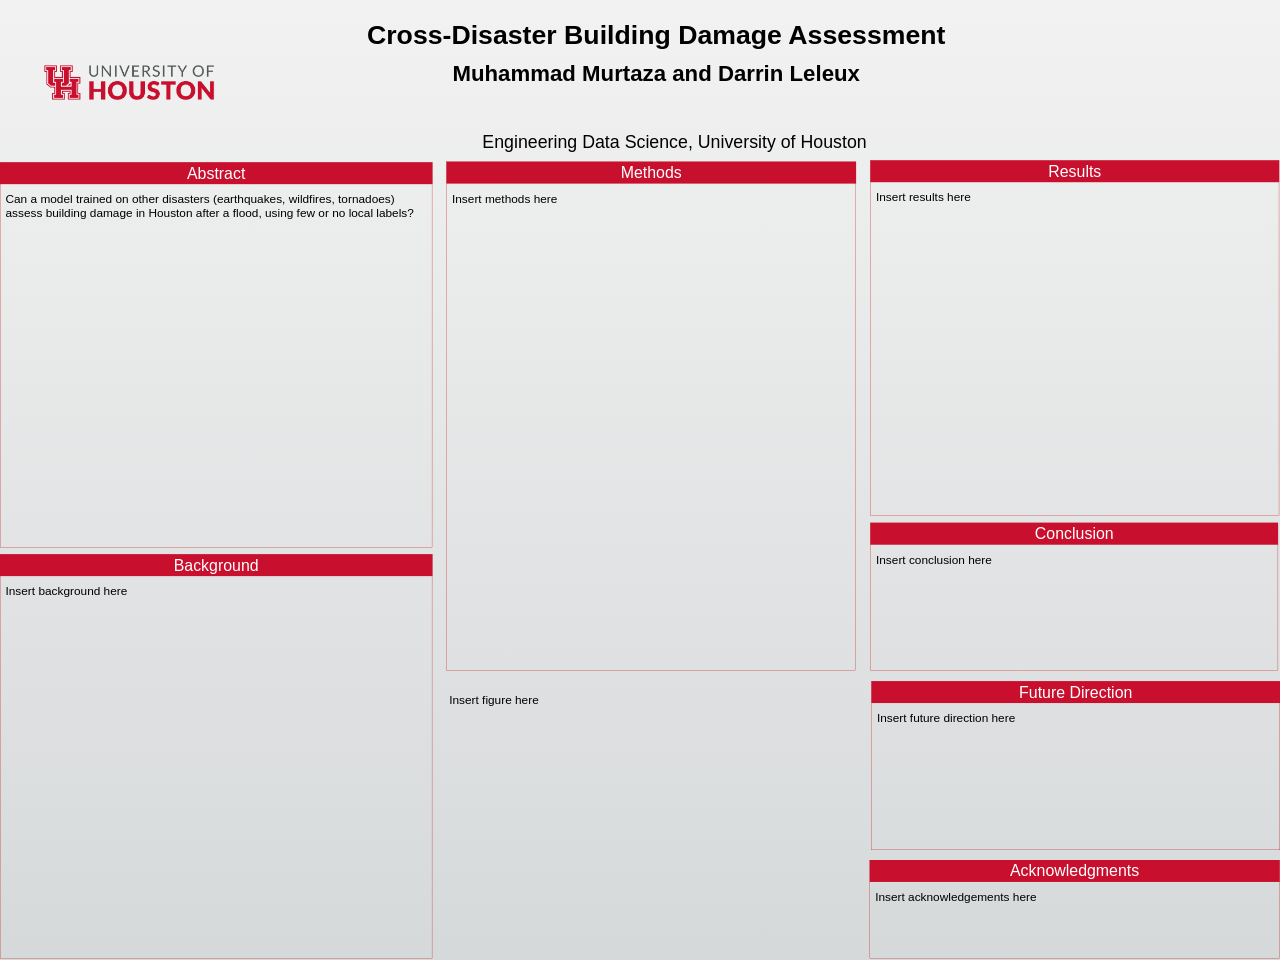
==== docs/poster/index.html @ 139689fc "Reorganize into poster/slides Quarto projects with shared assets - poster/: project edits (title, au" ====
<!DOCTYPE html>
<html xmlns="http://www.w3.org/1999/xhtml" lang="en" xml:lang="en"><head>

<meta charset="utf-8">
<meta name="generator" content="quarto-1.10.18">

<meta name="viewport" content="width=device-width, initial-scale=1.0, user-scalable=yes">


<title>Cross-Disaster Building Damage Assessment (Poster)</title>
<style>

span.smallcaps{font-variant: small-caps;}
div.columns{display: flex; gap: 1.5em;}
div.column{flex: auto;}
@media screen {
div.columns{gap: min(4vw, 1.5em);}
div.column{overflow-x: auto;}
}
div.hanging-indent{margin-left: 1.5em; text-indent: -1.5em;}
ul.task-list{list-style: none;}
ul.task-list li input[type="checkbox"] {
width: 0.8em;
margin: 0 0.8em 0.2em -1em;  vertical-align: middle;
}
</style>


<script>/*!
 * clipboard.js v2.0.11
 * https://clipboardjs.com/
 *
 * Licensed MIT © Zeno Rocha
 */
!function(t,e){"object"==typeof exports&&"object"==typeof module?module.exports=e():"function"==typeof define&&define.amd?define([],e):"object"==typeof exports?exports.ClipboardJS=e():t.ClipboardJS=e()}(this,function(){return n={686:function(t,e,n){"use strict";n.d(e,{default:function(){return b}});var e=n(279),i=n.n(e),e=n(370),u=n.n(e),e=n(817),r=n.n(e);function c(t){try{return document.execCommand(t)}catch(t){return}}var a=function(t){t=r()(t);return c("cut"),t};function o(t,e){var n,o,t=(n=t,o="rtl"===document.documentElement.getAttribute("dir"),(t=document.createElement("textarea")).style.fontSize="12pt",t.style.border="0",t.style.padding="0",t.style.margin="0",t.style.position="absolute",t.style[o?"right":"left"]="-9999px",o=window.pageYOffset||document.documentElement.scrollTop,t.style.top="".concat(o,"px"),t.setAttribute("readonly",""),t.value=n,t);return e.container.appendChild(t),e=r()(t),c("copy"),t.remove(),e}var f=function(t){var e=1<arguments.length&&void 0!==arguments[1]?arguments[1]:{container:document.body},n="";return"string"==typeof t?n=o(t,e):t instanceof HTMLInputElement&&!["text","search","url","tel","password"].includes(null==t?void 0:t.type)?n=o(t.value,e):(n=r()(t),c("copy")),n};function l(t){return(l="function"==typeof Symbol&&"symbol"==typeof Symbol.iterator?function(t){return typeof t}:function(t){return t&&"function"==typeof Symbol&&t.constructor===Symbol&&t!==Symbol.prototype?"symbol":typeof t})(t)}var s=function(){var t=0<arguments.length&&void 0!==arguments[0]?arguments[0]:{},e=t.action,n=void 0===e?"copy":e,o=t.container,e=t.target,t=t.text;if("copy"!==n&&"cut"!==n)throw new Error('Invalid "action" value, use either "copy" or "cut"');if(void 0!==e){if(!e||"object"!==l(e)||1!==e.nodeType)throw new Error('Invalid "target" value, use a valid Element');if("copy"===n&&e.hasAttribute("disabled"))throw new Error('Invalid "target" attribute. Please use "readonly" instead of "disabled" attribute');if("cut"===n&&(e.hasAttribute("readonly")||e.hasAttribute("disabled")))throw new Error('Invalid "target" attribute. You can\'t cut text from elements with "readonly" or "disabled" attributes')}return t?f(t,{container:o}):e?"cut"===n?a(e):f(e,{container:o}):void 0};function p(t){return(p="function"==typeof Symbol&&"symbol"==typeof Symbol.iterator?function(t){return typeof t}:function(t){return t&&"function"==typeof Symbol&&t.constructor===Symbol&&t!==Symbol.prototype?"symbol":typeof t})(t)}function d(t,e){for(var n=0;n<e.length;n++){var o=e[n];o.enumerable=o.enumerable||!1,o.configurable=!0,"value"in o&&(o.writable=!0),Object.defineProperty(t,o.key,o)}}function y(t,e){return(y=Object.setPrototypeOf||function(t,e){return t.__proto__=e,t})(t,e)}function h(n){var o=function(){if("undefined"==typeof Reflect||!Reflect.construct)return!1;if(Reflect.construct.sham)return!1;if("function"==typeof Proxy)return!0;try{return Date.prototype.toString.call(Reflect.construct(Date,[],function(){})),!0}catch(t){return!1}}();return function(){var t,e=v(n);return t=o?(t=v(this).constructor,Reflect.construct(e,arguments,t)):e.apply(this,arguments),e=this,!(t=t)||"object"!==p(t)&&"function"!=typeof t?function(t){if(void 0!==t)return t;throw new ReferenceError("this hasn't been initialised - super() hasn't been called")}(e):t}}function v(t){return(v=Object.setPrototypeOf?Object.getPrototypeOf:function(t){return t.__proto__||Object.getPrototypeOf(t)})(t)}function m(t,e){t="data-clipboard-".concat(t);if(e.hasAttribute(t))return e.getAttribute(t)}var b=function(){!function(t,e){if("function"!=typeof e&&null!==e)throw new TypeError("Super expression must either be null or a function");t.prototype=Object.create(e&&e.prototype,{constructor:{value:t,writable:!0,configurable:!0}}),e&&y(t,e)}(r,i());var t,e,n,o=h(r);function r(t,e){var n;return function(t){if(!(t instanceof r))throw new TypeError("Cannot call a class as a function")}(this),(n=o.call(this)).resolveOptions(e),n.listenClick(t),n}return t=r,n=[{key:"copy",value:function(t){var e=1<arguments.length&&void 0!==arguments[1]?arguments[1]:{container:document.body};return f(t,e)}},{key:"cut",value:function(t){return a(t)}},{key:"isSupported",value:function(){var t=0<arguments.length&&void 0!==arguments[0]?arguments[0]:["copy","cut"],t="string"==typeof t?[t]:t,e=!!document.queryCommandSupported;return t.forEach(function(t){e=e&&!!document.queryCommandSupported(t)}),e}}],(e=[{key:"resolveOptions",value:function(){var t=0<arguments.length&&void 0!==arguments[0]?arguments[0]:{};this.action="function"==typeof t.action?t.action:this.defaultAction,this.target="function"==typeof t.target?t.target:this.defaultTarget,this.text="function"==typeof t.text?t.text:this.defaultText,this.container="object"===p(t.container)?t.container:document.body}},{key:"listenClick",value:function(t){var e=this;this.listener=u()(t,"click",function(t){return e.onClick(t)})}},{key:"onClick",value:function(t){var e=t.delegateTarget||t.currentTarget,n=this.action(e)||"copy",t=s({action:n,container:this.container,target:this.target(e),text:this.text(e)});this.emit(t?"success":"error",{action:n,text:t,trigger:e,clearSelection:function(){e&&e.focus(),window.getSelection().removeAllRanges()}})}},{key:"defaultAction",value:function(t){return m("action",t)}},{key:"defaultTarget",value:function(t){t=m("target",t);if(t)return document.querySelector(t)}},{key:"defaultText",value:function(t){return m("text",t)}},{key:"destroy",value:function(){this.listener.destroy()}}])&&d(t.prototype,e),n&&d(t,n),r}()},828:function(t){var e;"undefined"==typeof Element||Element.prototype.matches||((e=Element.prototype).matches=e.matchesSelector||e.mozMatchesSelector||e.msMatchesSelector||e.oMatchesSelector||e.webkitMatchesSelector),t.exports=function(t,e){for(;t&&9!==t.nodeType;){if("function"==typeof t.matches&&t.matches(e))return t;t=t.parentNode}}},438:function(t,e,n){var u=n(828);function i(t,e,n,o,r){var i=function(e,n,t,o){return function(t){t.delegateTarget=u(t.target,n),t.delegateTarget&&o.call(e,t)}}.apply(this,arguments);return t.addEventListener(n,i,r),{destroy:function(){t.removeEventListener(n,i,r)}}}t.exports=function(t,e,n,o,r){return"function"==typeof t.addEventListener?i.apply(null,arguments):"function"==typeof n?i.bind(null,document).apply(null,arguments):("string"==typeof t&&(t=document.querySelectorAll(t)),Array.prototype.map.call(t,function(t){return i(t,e,n,o,r)}))}},879:function(t,n){n.node=function(t){return void 0!==t&&t instanceof HTMLElement&&1===t.nodeType},n.nodeList=function(t){var e=Object.prototype.toString.call(t);return void 0!==t&&("[object NodeList]"===e||"[object HTMLCollection]"===e)&&"length"in t&&(0===t.length||n.node(t[0]))},n.string=function(t){return"string"==typeof t||t instanceof String},n.fn=function(t){return"[object Function]"===Object.prototype.toString.call(t)}},370:function(t,e,n){var f=n(879),l=n(438);t.exports=function(t,e,n){if(!t&&!e&&!n)throw new Error("Missing required arguments");if(!f.string(e))throw new TypeError("Second argument must be a String");if(!f.fn(n))throw new TypeError("Third argument must be a Function");if(f.node(t))return c=e,a=n,(u=t).addEventListener(c,a),{destroy:function(){u.removeEventListener(c,a)}};if(f.nodeList(t))return o=t,r=e,i=n,Array.prototype.forEach.call(o,function(t){t.addEventListener(r,i)}),{destroy:function(){Array.prototype.forEach.call(o,function(t){t.removeEventListener(r,i)})}};if(f.string(t))return t=t,e=e,n=n,l(document.body,t,e,n);throw new TypeError("First argument must be a String, HTMLElement, HTMLCollection, or NodeList");var o,r,i,u,c,a}},817:function(t){t.exports=function(t){var e,n="SELECT"===t.nodeName?(t.focus(),t.value):"INPUT"===t.nodeName||"TEXTAREA"===t.nodeName?((e=t.hasAttribute("readonly"))||t.setAttribute("readonly",""),t.select(),t.setSelectionRange(0,t.value.length),e||t.removeAttribute("readonly"),t.value):(t.hasAttribute("contenteditable")&&t.focus(),n=window.getSelection(),(e=document.createRange()).selectNodeContents(t),n.removeAllRanges(),n.addRange(e),n.toString());return n}},279:function(t){function e(){}e.prototype={on:function(t,e,n){var o=this.e||(this.e={});return(o[t]||(o[t]=[])).push({fn:e,ctx:n}),this},once:function(t,e,n){var o=this;function r(){o.off(t,r),e.apply(n,arguments)}return r._=e,this.on(t,r,n)},emit:function(t){for(var e=[].slice.call(arguments,1),n=((this.e||(this.e={}))[t]||[]).slice(),o=0,r=n.length;o<r;o++)n[o].fn.apply(n[o].ctx,e);return this},off:function(t,e){var n=this.e||(this.e={}),o=n[t],r=[];if(o&&e)for(var i=0,u=o.length;i<u;i++)o[i].fn!==e&&o[i].fn._!==e&&r.push(o[i]);return r.length?n[t]=r:delete n[t],this}},t.exports=e,t.exports.TinyEmitter=e}},r={},o.n=function(t){var e=t&&t.__esModule?function(){return t.default}:function(){return t};return o.d(e,{a:e}),e},o.d=function(t,e){for(var n in e)o.o(e,n)&&!o.o(t,n)&&Object.defineProperty(t,n,{enumerable:!0,get:e[n]})},o.o=function(t,e){return Object.prototype.hasOwnProperty.call(t,e)},o(686).default;function o(t){if(r[t])return r[t].exports;var e=r[t]={exports:{}};return n[t](e,e.exports,o),e.exports}var n,r});</script>
<script>(function (root, factory) {
  if (typeof define === "function" && define.amd) {
    define([], function () {
      return factory(root);
    });
  } else if (typeof exports === "object") {
    module.exports = factory(root);
  } else {
    root.Tabby = factory(root);
  }
})(
  typeof global !== "undefined"
    ? global
    : typeof window !== "undefined"
    ? window
    : this,
  function (window) {
    "use strict";

    //
    // Variables
    //

    var defaults = {
      idPrefix: "tabby-toggle_",
      default: "[data-tabby-default]",
    };

    //
    // Methods
    //

    /**
     * Merge two or more objects together.
     * @param   {Object}   objects  The objects to merge together
     * @returns {Object}            Merged values of defaults and options
     */
    var extend = function () {
      var merged = {};
      Array.prototype.forEach.call(arguments, function (obj) {
        for (var key in obj) {
          if (!obj.hasOwnProperty(key)) return;
          merged[key] = obj[key];
        }
      });
      return merged;
    };

    /**
     * Emit a custom event
     * @param  {String} type    The event type
     * @param  {Node}   tab     The tab to attach the event to
     * @param  {Node}   details Details about the event
     */
    var emitEvent = function (tab, details) {
      // Create a new event
      var event;
      if (typeof window.CustomEvent === "function") {
        event = new CustomEvent("tabby", {
          bubbles: true,
          cancelable: true,
          detail: details,
        });
      } else {
        event = document.createEvent("CustomEvent");
        event.initCustomEvent("tabby", true, true, details);
      }

      // Dispatch the event
      tab.dispatchEvent(event);
    };

    var focusHandler = function (event) {
      toggle(event.target);
    };

    var getKeyboardFocusableElements = function (element) {
      return [
        ...element.querySelectorAll(
          'a[href], button, input, textarea, select, details,[tabindex]:not([tabindex="-1"])'
        ),
      ].filter(
        (el) => !el.hasAttribute("disabled") && !el.getAttribute("aria-hidden")
      );
    };

    /**
     * Remove roles and attributes from a tab and its content
     * @param  {Node}   tab      The tab
     * @param  {Node}   content  The tab content
     * @param  {Object} settings User settings and options
     */
    var destroyTab = function (tab, content, settings) {
      // Remove the generated ID
      if (tab.id.slice(0, settings.idPrefix.length) === settings.idPrefix) {
        tab.id = "";
      }

      // remove event listener
      tab.removeEventListener("focus", focusHandler, true);

      // Remove roles
      tab.removeAttribute("role");
      tab.removeAttribute("aria-controls");
      tab.removeAttribute("aria-selected");
      tab.removeAttribute("tabindex");
      tab.closest("li").removeAttribute("role");
      content.removeAttribute("role");
      content.removeAttribute("aria-labelledby");
      content.removeAttribute("hidden");
    };

    /**
     * Add the required roles and attributes to a tab and its content
     * @param  {Node}   tab      The tab
     * @param  {Node}   content  The tab content
     * @param  {Object} settings User settings and options
     */
    var setupTab = function (tab, content, settings) {
      // Give tab an ID if it doesn't already have one
      if (!tab.id) {
        tab.id = settings.idPrefix + content.id;
      }

      // Add roles
      tab.setAttribute("role", "tab");
      tab.setAttribute("aria-controls", content.id);
      tab.closest("li").setAttribute("role", "presentation");
      content.setAttribute("role", "tabpanel");
      content.setAttribute("aria-labelledby", tab.id);

      // Add selected state
      if (tab.matches(settings.default)) {
        tab.setAttribute("aria-selected", "true");
      } else {
        tab.setAttribute("aria-selected", "false");
        content.setAttribute("hidden", "hidden");
      }

      // add focus event listender
      tab.addEventListener("focus", focusHandler);
    };

    /**
     * Hide a tab and its content
     * @param  {Node} newTab The new tab that's replacing it
     */
    var hide = function (newTab) {
      // Variables
      var tabGroup = newTab.closest('[role="tablist"]');
      if (!tabGroup) return {};
      var tab = tabGroup.querySelector('[role="tab"][aria-selected="true"]');
      if (!tab) return {};
      var content = document.querySelector(tab.hash);

      // Hide the tab
      tab.setAttribute("aria-selected", "false");

      // Hide the content
      if (!content) return { previousTab: tab };
      content.setAttribute("hidden", "hidden");

      // Return the hidden tab and content
      return {
        previousTab: tab,
        previousContent: content,
      };
    };

    /**
     * Show a tab and its content
     * @param  {Node} tab      The tab
     * @param  {Node} content  The tab content
     */
    var show = function (tab, content) {
      tab.setAttribute("aria-selected", "true");
      content.removeAttribute("hidden");
      tab.focus();
    };

    /**
     * Toggle a new tab
     * @param  {Node} tab The tab to show
     */
    var toggle = function (tab) {
      // Make sure there's a tab to toggle and it's not already active
      if (!tab || tab.getAttribute("aria-selected") == "true") return;

      // Variables
      var content = document.querySelector(tab.hash);
      if (!content) return;

      // Hide active tab and content
      var details = hide(tab);

      // Show new tab and content
      show(tab, content);

      // Add event details
      details.tab = tab;
      details.content = content;

      // Emit a custom event
      emitEvent(tab, details);
    };

    /**
     * Get all of the tabs in a tablist
     * @param  {Node}   tab  A tab from the list
     * @return {Object}      The tabs and the index of the currently active one
     */
    var getTabsMap = function (tab) {
      var tabGroup = tab.closest('[role="tablist"]');
      var tabs = tabGroup ? tabGroup.querySelectorAll('[role="tab"]') : null;
      if (!tabs) return;
      return {
        tabs: tabs,
        index: Array.prototype.indexOf.call(tabs, tab),
      };
    };

    /**
     * Switch the active tab based on keyboard activity
     * @param  {Node} tab The currently active tab
     * @param  {Key}  key The key that was pressed
     */
    var switchTabs = function (tab, key) {
      // Get a map of tabs
      var map = getTabsMap(tab);
      if (!map) return;
      var length = map.tabs.length - 1;
      var index;

      // Go to previous tab
      if (["ArrowUp", "ArrowLeft", "Up", "Left"].indexOf(key) > -1) {
        index = map.index < 1 ? length : map.index - 1;
      }

      // Go to next tab
      else if (["ArrowDown", "ArrowRight", "Down", "Right"].indexOf(key) > -1) {
        index = map.index === length ? 0 : map.index + 1;
      }

      // Go to home
      else if (key === "Home") {
        index = 0;
      }

      // Go to end
      else if (key === "End") {
        index = length;
      }

      // Toggle the tab
      toggle(map.tabs[index]);
    };

    /**
     * Create the Constructor object
     */
    var Constructor = function (selector, options) {
      //
      // Variables
      //

      var publicAPIs = {};
      var settings, tabWrapper;

      //
      // Methods
      //

      publicAPIs.destroy = function () {
        // Get all tabs
        var tabs = tabWrapper.querySelectorAll("a");

        // Add roles to tabs
        Array.prototype.forEach.call(tabs, function (tab) {
          // Get the tab content
          var content = document.querySelector(tab.hash);
          if (!content) return;

          // Setup the tab
          destroyTab(tab, content, settings);
        });

        // Remove role from wrapper
        tabWrapper.removeAttribute("role");

        // Remove event listeners
        document.documentElement.removeEventListener(
          "click",
          clickHandler,
          true
        );
        tabWrapper.removeEventListener("keydown", keyHandler, true);

        // Reset variables
        settings = null;
        tabWrapper = null;
      };

      /**
       * Setup the DOM with the proper attributes
       */
      publicAPIs.setup = function () {
        // Variables
        tabWrapper = document.querySelector(selector);
        if (!tabWrapper) return;
        var tabs = tabWrapper.querySelectorAll("a");

        // Add role to wrapper
        tabWrapper.setAttribute("role", "tablist");

        // Add roles to tabs. provide dynanmic tab indexes if we are within reveal
        var contentTabindexes =
          window.document.body.classList.contains("reveal-viewport");
        var nextTabindex = 1;
        Array.prototype.forEach.call(tabs, function (tab) {
          if (contentTabindexes) {
            tab.setAttribute("tabindex", "" + nextTabindex++);
          } else {
            tab.setAttribute("tabindex", "0");
          }

          // Get the tab content
          var content = document.querySelector(tab.hash);
          if (!content) return;

          // set tab indexes for content
          if (contentTabindexes) {
            getKeyboardFocusableElements(content).forEach(function (el) {
              el.setAttribute("tabindex", "" + nextTabindex++);
            });
          }

          // Setup the tab
          setupTab(tab, content, settings);
        });
      };

      /**
       * Toggle a tab based on an ID
       * @param  {String|Node} id The tab to toggle
       */
      publicAPIs.toggle = function (id) {
        // Get the tab
        var tab = id;
        if (typeof id === "string") {
          tab = document.querySelector(
            selector + ' [role="tab"][href*="' + id + '"]'
          );
        }

        // Toggle the tab
        toggle(tab);
      };

      /**
       * Handle click events
       */
      var clickHandler = function (event) {
        // Only run on toggles
        var tab = event.target.closest(selector + ' [role="tab"]');
        if (!tab) return;

        // Prevent link behavior
        event.preventDefault();

        // Toggle the tab
        toggle(tab);
      };

      /**
       * Handle keydown events
       */
      var keyHandler = function (event) {
        // Only run if a tab is in focus
        var tab = document.activeElement;
        if (!tab.matches(selector + ' [role="tab"]')) return;

        // Only run for specific keys
        if (["Home", "End"].indexOf(event.key) < 0) return;

        // Switch tabs
        switchTabs(tab, event.key);
      };

      /**
       * Initialize the instance
       */
      var init = function () {
        // Merge user options with defaults
        settings = extend(defaults, options || {});

        // Setup the DOM
        publicAPIs.setup();

        // Add event listeners
        document.documentElement.addEventListener("click", clickHandler, true);
        tabWrapper.addEventListener("keydown", keyHandler, true);
      };

      //
      // Initialize and return the Public APIs
      //

      init();
      return publicAPIs;
    };

    //
    // Return the Constructor
    //

    return Constructor;
  }
);
</script>
<script>/**
 * @popperjs/core v2.11.7 - MIT License
 */

!function(e,t){"object"==typeof exports&&"undefined"!=typeof module?t(exports):"function"==typeof define&&define.amd?define(["exports"],t):t((e="undefined"!=typeof globalThis?globalThis:e||self).Popper={})}(this,(function(e){"use strict";function t(e){if(null==e)return window;if("[object Window]"!==e.toString()){var t=e.ownerDocument;return t&&t.defaultView||window}return e}function n(e){return e instanceof t(e).Element||e instanceof Element}function r(e){return e instanceof t(e).HTMLElement||e instanceof HTMLElement}function o(e){return"undefined"!=typeof ShadowRoot&&(e instanceof t(e).ShadowRoot||e instanceof ShadowRoot)}var i=Math.max,a=Math.min,s=Math.round;function f(){var e=navigator.userAgentData;return null!=e&&e.brands&&Array.isArray(e.brands)?e.brands.map((function(e){return e.brand+"/"+e.version})).join(" "):navigator.userAgent}function c(){return!/^((?!chrome|android).)*safari/i.test(f())}function p(e,o,i){void 0===o&&(o=!1),void 0===i&&(i=!1);var a=e.getBoundingClientRect(),f=1,p=1;o&&r(e)&&(f=e.offsetWidth>0&&s(a.width)/e.offsetWidth||1,p=e.offsetHeight>0&&s(a.height)/e.offsetHeight||1);var u=(n(e)?t(e):window).visualViewport,l=!c()&&i,d=(a.left+(l&&u?u.offsetLeft:0))/f,h=(a.top+(l&&u?u.offsetTop:0))/p,m=a.width/f,v=a.height/p;return{width:m,height:v,top:h,right:d+m,bottom:h+v,left:d,x:d,y:h}}function u(e){var n=t(e);return{scrollLeft:n.pageXOffset,scrollTop:n.pageYOffset}}function l(e){return e?(e.nodeName||"").toLowerCase():null}function d(e){return((n(e)?e.ownerDocument:e.document)||window.document).documentElement}function h(e){return p(d(e)).left+u(e).scrollLeft}function m(e){return t(e).getComputedStyle(e)}function v(e){var t=m(e),n=t.overflow,r=t.overflowX,o=t.overflowY;return/auto|scroll|overlay|hidden/.test(n+o+r)}function y(e,n,o){void 0===o&&(o=!1);var i,a,f=r(n),c=r(n)&&function(e){var t=e.getBoundingClientRect(),n=s(t.width)/e.offsetWidth||1,r=s(t.height)/e.offsetHeight||1;return 1!==n||1!==r}(n),m=d(n),y=p(e,c,o),g={scrollLeft:0,scrollTop:0},b={x:0,y:0};return(f||!f&&!o)&&(("body"!==l(n)||v(m))&&(g=(i=n)!==t(i)&&r(i)?{scrollLeft:(a=i).scrollLeft,scrollTop:a.scrollTop}:u(i)),r(n)?((b=p(n,!0)).x+=n.clientLeft,b.y+=n.clientTop):m&&(b.x=h(m))),{x:y.left+g.scrollLeft-b.x,y:y.top+g.scrollTop-b.y,width:y.width,height:y.height}}function g(e){var t=p(e),n=e.offsetWidth,r=e.offsetHeight;return Math.abs(t.width-n)<=1&&(n=t.width),Math.abs(t.height-r)<=1&&(r=t.height),{x:e.offsetLeft,y:e.offsetTop,width:n,height:r}}function b(e){return"html"===l(e)?e:e.assignedSlot||e.parentNode||(o(e)?e.host:null)||d(e)}function x(e){return["html","body","#document"].indexOf(l(e))>=0?e.ownerDocument.body:r(e)&&v(e)?e:x(b(e))}function w(e,n){var r;void 0===n&&(n=[]);var o=x(e),i=o===(null==(r=e.ownerDocument)?void 0:r.body),a=t(o),s=i?[a].concat(a.visualViewport||[],v(o)?o:[]):o,f=n.concat(s);return i?f:f.concat(w(b(s)))}function O(e){return["table","td","th"].indexOf(l(e))>=0}function j(e){return r(e)&&"fixed"!==m(e).position?e.offsetParent:null}function E(e){for(var n=t(e),i=j(e);i&&O(i)&&"static"===m(i).position;)i=j(i);return i&&("html"===l(i)||"body"===l(i)&&"static"===m(i).position)?n:i||function(e){var t=/firefox/i.test(f());if(/Trident/i.test(f())&&r(e)&&"fixed"===m(e).position)return null;var n=b(e);for(o(n)&&(n=n.host);r(n)&&["html","body"].indexOf(l(n))<0;){var i=m(n);if("none"!==i.transform||"none"!==i.perspective||"paint"===i.contain||-1!==["transform","perspective"].indexOf(i.willChange)||t&&"filter"===i.willChange||t&&i.filter&&"none"!==i.filter)return n;n=n.parentNode}return null}(e)||n}var D="top",A="bottom",L="right",P="left",M="auto",k=[D,A,L,P],W="start",B="end",H="viewport",T="popper",R=k.reduce((function(e,t){return e.concat([t+"-"+W,t+"-"+B])}),[]),S=[].concat(k,[M]).reduce((function(e,t){return e.concat([t,t+"-"+W,t+"-"+B])}),[]),V=["beforeRead","read","afterRead","beforeMain","main","afterMain","beforeWrite","write","afterWrite"];function q(e){var t=new Map,n=new Set,r=[];function o(e){n.add(e.name),[].concat(e.requires||[],e.requiresIfExists||[]).forEach((function(e){if(!n.has(e)){var r=t.get(e);r&&o(r)}})),r.push(e)}return e.forEach((function(e){t.set(e.name,e)})),e.forEach((function(e){n.has(e.name)||o(e)})),r}function C(e){return e.split("-")[0]}function N(e,t){var n=t.getRootNode&&t.getRootNode();if(e.contains(t))return!0;if(n&&o(n)){var r=t;do{if(r&&e.isSameNode(r))return!0;r=r.parentNode||r.host}while(r)}return!1}function I(e){return Object.assign({},e,{left:e.x,top:e.y,right:e.x+e.width,bottom:e.y+e.height})}function _(e,r,o){return r===H?I(function(e,n){var r=t(e),o=d(e),i=r.visualViewport,a=o.clientWidth,s=o.clientHeight,f=0,p=0;if(i){a=i.width,s=i.height;var u=c();(u||!u&&"fixed"===n)&&(f=i.offsetLeft,p=i.offsetTop)}return{width:a,height:s,x:f+h(e),y:p}}(e,o)):n(r)?function(e,t){var n=p(e,!1,"fixed"===t);return n.top=n.top+e.clientTop,n.left=n.left+e.clientLeft,n.bottom=n.top+e.clientHeight,n.right=n.left+e.clientWidth,n.width=e.clientWidth,n.height=e.clientHeight,n.x=n.left,n.y=n.top,n}(r,o):I(function(e){var t,n=d(e),r=u(e),o=null==(t=e.ownerDocument)?void 0:t.body,a=i(n.scrollWidth,n.clientWidth,o?o.scrollWidth:0,o?o.clientWidth:0),s=i(n.scrollHeight,n.clientHeight,o?o.scrollHeight:0,o?o.clientHeight:0),f=-r.scrollLeft+h(e),c=-r.scrollTop;return"rtl"===m(o||n).direction&&(f+=i(n.clientWidth,o?o.clientWidth:0)-a),{width:a,height:s,x:f,y:c}}(d(e)))}function F(e,t,o,s){var f="clippingParents"===t?function(e){var t=w(b(e)),o=["absolute","fixed"].indexOf(m(e).position)>=0&&r(e)?E(e):e;return n(o)?t.filter((function(e){return n(e)&&N(e,o)&&"body"!==l(e)})):[]}(e):[].concat(t),c=[].concat(f,[o]),p=c[0],u=c.reduce((function(t,n){var r=_(e,n,s);return t.top=i(r.top,t.top),t.right=a(r.right,t.right),t.bottom=a(r.bottom,t.bottom),t.left=i(r.left,t.left),t}),_(e,p,s));return u.width=u.right-u.left,u.height=u.bottom-u.top,u.x=u.left,u.y=u.top,u}function U(e){return e.split("-")[1]}function z(e){return["top","bottom"].indexOf(e)>=0?"x":"y"}function X(e){var t,n=e.reference,r=e.element,o=e.placement,i=o?C(o):null,a=o?U(o):null,s=n.x+n.width/2-r.width/2,f=n.y+n.height/2-r.height/2;switch(i){case D:t={x:s,y:n.y-r.height};break;case A:t={x:s,y:n.y+n.height};break;case L:t={x:n.x+n.width,y:f};break;case P:t={x:n.x-r.width,y:f};break;default:t={x:n.x,y:n.y}}var c=i?z(i):null;if(null!=c){var p="y"===c?"height":"width";switch(a){case W:t[c]=t[c]-(n[p]/2-r[p]/2);break;case B:t[c]=t[c]+(n[p]/2-r[p]/2)}}return t}function Y(e){return Object.assign({},{top:0,right:0,bottom:0,left:0},e)}function G(e,t){return t.reduce((function(t,n){return t[n]=e,t}),{})}function J(e,t){void 0===t&&(t={});var r=t,o=r.placement,i=void 0===o?e.placement:o,a=r.strategy,s=void 0===a?e.strategy:a,f=r.boundary,c=void 0===f?"clippingParents":f,u=r.rootBoundary,l=void 0===u?H:u,h=r.elementContext,m=void 0===h?T:h,v=r.altBoundary,y=void 0!==v&&v,g=r.padding,b=void 0===g?0:g,x=Y("number"!=typeof b?b:G(b,k)),w=m===T?"reference":T,O=e.rects.popper,j=e.elements[y?w:m],E=F(n(j)?j:j.contextElement||d(e.elements.popper),c,l,s),P=p(e.elements.reference),M=X({reference:P,element:O,strategy:"absolute",placement:i}),W=I(Object.assign({},O,M)),B=m===T?W:P,R={top:E.top-B.top+x.top,bottom:B.bottom-E.bottom+x.bottom,left:E.left-B.left+x.left,right:B.right-E.right+x.right},S=e.modifiersData.offset;if(m===T&&S){var V=S[i];Object.keys(R).forEach((function(e){var t=[L,A].indexOf(e)>=0?1:-1,n=[D,A].indexOf(e)>=0?"y":"x";R[e]+=V[n]*t}))}return R}var K={placement:"bottom",modifiers:[],strategy:"absolute"};function Q(){for(var e=arguments.length,t=new Array(e),n=0;n<e;n++)t[n]=arguments[n];return!t.some((function(e){return!(e&&"function"==typeof e.getBoundingClientRect)}))}function Z(e){void 0===e&&(e={});var t=e,r=t.defaultModifiers,o=void 0===r?[]:r,i=t.defaultOptions,a=void 0===i?K:i;return function(e,t,r){void 0===r&&(r=a);var i,s,f={placement:"bottom",orderedModifiers:[],options:Object.assign({},K,a),modifiersData:{},elements:{reference:e,popper:t},attributes:{},styles:{}},c=[],p=!1,u={state:f,setOptions:function(r){var i="function"==typeof r?r(f.options):r;l(),f.options=Object.assign({},a,f.options,i),f.scrollParents={reference:n(e)?w(e):e.contextElement?w(e.contextElement):[],popper:w(t)};var s,p,d=function(e){var t=q(e);return V.reduce((function(e,n){return e.concat(t.filter((function(e){return e.phase===n})))}),[])}((s=[].concat(o,f.options.modifiers),p=s.reduce((function(e,t){var n=e[t.name];return e[t.name]=n?Object.assign({},n,t,{options:Object.assign({},n.options,t.options),data:Object.assign({},n.data,t.data)}):t,e}),{}),Object.keys(p).map((function(e){return p[e]}))));return f.orderedModifiers=d.filter((function(e){return e.enabled})),f.orderedModifiers.forEach((function(e){var t=e.name,n=e.options,r=void 0===n?{}:n,o=e.effect;if("function"==typeof o){var i=o({state:f,name:t,instance:u,options:r}),a=function(){};c.push(i||a)}})),u.update()},forceUpdate:function(){if(!p){var e=f.elements,t=e.reference,n=e.popper;if(Q(t,n)){f.rects={reference:y(t,E(n),"fixed"===f.options.strategy),popper:g(n)},f.reset=!1,f.placement=f.options.placement,f.orderedModifiers.forEach((function(e){return f.modifiersData[e.name]=Object.assign({},e.data)}));for(var r=0;r<f.orderedModifiers.length;r++)if(!0!==f.reset){var o=f.orderedModifiers[r],i=o.fn,a=o.options,s=void 0===a?{}:a,c=o.name;"function"==typeof i&&(f=i({state:f,options:s,name:c,instance:u})||f)}else f.reset=!1,r=-1}}},update:(i=function(){return new Promise((function(e){u.forceUpdate(),e(f)}))},function(){return s||(s=new Promise((function(e){Promise.resolve().then((function(){s=void 0,e(i())}))}))),s}),destroy:function(){l(),p=!0}};if(!Q(e,t))return u;function l(){c.forEach((function(e){return e()})),c=[]}return u.setOptions(r).then((function(e){!p&&r.onFirstUpdate&&r.onFirstUpdate(e)})),u}}var $={passive:!0};var ee={name:"eventListeners",enabled:!0,phase:"write",fn:function(){},effect:function(e){var n=e.state,r=e.instance,o=e.options,i=o.scroll,a=void 0===i||i,s=o.resize,f=void 0===s||s,c=t(n.elements.popper),p=[].concat(n.scrollParents.reference,n.scrollParents.popper);return a&&p.forEach((function(e){e.addEventListener("scroll",r.update,$)})),f&&c.addEventListener("resize",r.update,$),function(){a&&p.forEach((function(e){e.removeEventListener("scroll",r.update,$)})),f&&c.removeEventListener("resize",r.update,$)}},data:{}};var te={name:"popperOffsets",enabled:!0,phase:"read",fn:function(e){var t=e.state,n=e.name;t.modifiersData[n]=X({reference:t.rects.reference,element:t.rects.popper,strategy:"absolute",placement:t.placement})},data:{}},ne={top:"auto",right:"auto",bottom:"auto",left:"auto"};function re(e){var n,r=e.popper,o=e.popperRect,i=e.placement,a=e.variation,f=e.offsets,c=e.position,p=e.gpuAcceleration,u=e.adaptive,l=e.roundOffsets,h=e.isFixed,v=f.x,y=void 0===v?0:v,g=f.y,b=void 0===g?0:g,x="function"==typeof l?l({x:y,y:b}):{x:y,y:b};y=x.x,b=x.y;var w=f.hasOwnProperty("x"),O=f.hasOwnProperty("y"),j=P,M=D,k=window;if(u){var W=E(r),H="clientHeight",T="clientWidth";if(W===t(r)&&"static"!==m(W=d(r)).position&&"absolute"===c&&(H="scrollHeight",T="scrollWidth"),W=W,i===D||(i===P||i===L)&&a===B)M=A,b-=(h&&W===k&&k.visualViewport?k.visualViewport.height:W[H])-o.height,b*=p?1:-1;if(i===P||(i===D||i===A)&&a===B)j=L,y-=(h&&W===k&&k.visualViewport?k.visualViewport.width:W[T])-o.width,y*=p?1:-1}var R,S=Object.assign({position:c},u&&ne),V=!0===l?function(e,t){var n=e.x,r=e.y,o=t.devicePixelRatio||1;return{x:s(n*o)/o||0,y:s(r*o)/o||0}}({x:y,y:b},t(r)):{x:y,y:b};return y=V.x,b=V.y,p?Object.assign({},S,((R={})[M]=O?"0":"",R[j]=w?"0":"",R.transform=(k.devicePixelRatio||1)<=1?"translate("+y+"px, "+b+"px)":"translate3d("+y+"px, "+b+"px, 0)",R)):Object.assign({},S,((n={})[M]=O?b+"px":"",n[j]=w?y+"px":"",n.transform="",n))}var oe={name:"computeStyles",enabled:!0,phase:"beforeWrite",fn:function(e){var t=e.state,n=e.options,r=n.gpuAcceleration,o=void 0===r||r,i=n.adaptive,a=void 0===i||i,s=n.roundOffsets,f=void 0===s||s,c={placement:C(t.placement),variation:U(t.placement),popper:t.elements.popper,popperRect:t.rects.popper,gpuAcceleration:o,isFixed:"fixed"===t.options.strategy};null!=t.modifiersData.popperOffsets&&(t.styles.popper=Object.assign({},t.styles.popper,re(Object.assign({},c,{offsets:t.modifiersData.popperOffsets,position:t.options.strategy,adaptive:a,roundOffsets:f})))),null!=t.modifiersData.arrow&&(t.styles.arrow=Object.assign({},t.styles.arrow,re(Object.assign({},c,{offsets:t.modifiersData.arrow,position:"absolute",adaptive:!1,roundOffsets:f})))),t.attributes.popper=Object.assign({},t.attributes.popper,{"data-popper-placement":t.placement})},data:{}};var ie={name:"applyStyles",enabled:!0,phase:"write",fn:function(e){var t=e.state;Object.keys(t.elements).forEach((function(e){var n=t.styles[e]||{},o=t.attributes[e]||{},i=t.elements[e];r(i)&&l(i)&&(Object.assign(i.style,n),Object.keys(o).forEach((function(e){var t=o[e];!1===t?i.removeAttribute(e):i.setAttribute(e,!0===t?"":t)})))}))},effect:function(e){var t=e.state,n={popper:{position:t.options.strategy,left:"0",top:"0",margin:"0"},arrow:{position:"absolute"},reference:{}};return Object.assign(t.elements.popper.style,n.popper),t.styles=n,t.elements.arrow&&Object.assign(t.elements.arrow.style,n.arrow),function(){Object.keys(t.elements).forEach((function(e){var o=t.elements[e],i=t.attributes[e]||{},a=Object.keys(t.styles.hasOwnProperty(e)?t.styles[e]:n[e]).reduce((function(e,t){return e[t]="",e}),{});r(o)&&l(o)&&(Object.assign(o.style,a),Object.keys(i).forEach((function(e){o.removeAttribute(e)})))}))}},requires:["computeStyles"]};var ae={name:"offset",enabled:!0,phase:"main",requires:["popperOffsets"],fn:function(e){var t=e.state,n=e.options,r=e.name,o=n.offset,i=void 0===o?[0,0]:o,a=S.reduce((function(e,n){return e[n]=function(e,t,n){var r=C(e),o=[P,D].indexOf(r)>=0?-1:1,i="function"==typeof n?n(Object.assign({},t,{placement:e})):n,a=i[0],s=i[1];return a=a||0,s=(s||0)*o,[P,L].indexOf(r)>=0?{x:s,y:a}:{x:a,y:s}}(n,t.rects,i),e}),{}),s=a[t.placement],f=s.x,c=s.y;null!=t.modifiersData.popperOffsets&&(t.modifiersData.popperOffsets.x+=f,t.modifiersData.popperOffsets.y+=c),t.modifiersData[r]=a}},se={left:"right",right:"left",bottom:"top",top:"bottom"};function fe(e){return e.replace(/left|right|bottom|top/g,(function(e){return se[e]}))}var ce={start:"end",end:"start"};function pe(e){return e.replace(/start|end/g,(function(e){return ce[e]}))}function ue(e,t){void 0===t&&(t={});var n=t,r=n.placement,o=n.boundary,i=n.rootBoundary,a=n.padding,s=n.flipVariations,f=n.allowedAutoPlacements,c=void 0===f?S:f,p=U(r),u=p?s?R:R.filter((function(e){return U(e)===p})):k,l=u.filter((function(e){return c.indexOf(e)>=0}));0===l.length&&(l=u);var d=l.reduce((function(t,n){return t[n]=J(e,{placement:n,boundary:o,rootBoundary:i,padding:a})[C(n)],t}),{});return Object.keys(d).sort((function(e,t){return d[e]-d[t]}))}var le={name:"flip",enabled:!0,phase:"main",fn:function(e){var t=e.state,n=e.options,r=e.name;if(!t.modifiersData[r]._skip){for(var o=n.mainAxis,i=void 0===o||o,a=n.altAxis,s=void 0===a||a,f=n.fallbackPlacements,c=n.padding,p=n.boundary,u=n.rootBoundary,l=n.altBoundary,d=n.flipVariations,h=void 0===d||d,m=n.allowedAutoPlacements,v=t.options.placement,y=C(v),g=f||(y===v||!h?[fe(v)]:function(e){if(C(e)===M)return[];var t=fe(e);return[pe(e),t,pe(t)]}(v)),b=[v].concat(g).reduce((function(e,n){return e.concat(C(n)===M?ue(t,{placement:n,boundary:p,rootBoundary:u,padding:c,flipVariations:h,allowedAutoPlacements:m}):n)}),[]),x=t.rects.reference,w=t.rects.popper,O=new Map,j=!0,E=b[0],k=0;k<b.length;k++){var B=b[k],H=C(B),T=U(B)===W,R=[D,A].indexOf(H)>=0,S=R?"width":"height",V=J(t,{placement:B,boundary:p,rootBoundary:u,altBoundary:l,padding:c}),q=R?T?L:P:T?A:D;x[S]>w[S]&&(q=fe(q));var N=fe(q),I=[];if(i&&I.push(V[H]<=0),s&&I.push(V[q]<=0,V[N]<=0),I.every((function(e){return e}))){E=B,j=!1;break}O.set(B,I)}if(j)for(var _=function(e){var t=b.find((function(t){var n=O.get(t);if(n)return n.slice(0,e).every((function(e){return e}))}));if(t)return E=t,"break"},F=h?3:1;F>0;F--){if("break"===_(F))break}t.placement!==E&&(t.modifiersData[r]._skip=!0,t.placement=E,t.reset=!0)}},requiresIfExists:["offset"],data:{_skip:!1}};function de(e,t,n){return i(e,a(t,n))}var he={name:"preventOverflow",enabled:!0,phase:"main",fn:function(e){var t=e.state,n=e.options,r=e.name,o=n.mainAxis,s=void 0===o||o,f=n.altAxis,c=void 0!==f&&f,p=n.boundary,u=n.rootBoundary,l=n.altBoundary,d=n.padding,h=n.tether,m=void 0===h||h,v=n.tetherOffset,y=void 0===v?0:v,b=J(t,{boundary:p,rootBoundary:u,padding:d,altBoundary:l}),x=C(t.placement),w=U(t.placement),O=!w,j=z(x),M="x"===j?"y":"x",k=t.modifiersData.popperOffsets,B=t.rects.reference,H=t.rects.popper,T="function"==typeof y?y(Object.assign({},t.rects,{placement:t.placement})):y,R="number"==typeof T?{mainAxis:T,altAxis:T}:Object.assign({mainAxis:0,altAxis:0},T),S=t.modifiersData.offset?t.modifiersData.offset[t.placement]:null,V={x:0,y:0};if(k){if(s){var q,N="y"===j?D:P,I="y"===j?A:L,_="y"===j?"height":"width",F=k[j],X=F+b[N],Y=F-b[I],G=m?-H[_]/2:0,K=w===W?B[_]:H[_],Q=w===W?-H[_]:-B[_],Z=t.elements.arrow,$=m&&Z?g(Z):{width:0,height:0},ee=t.modifiersData["arrow#persistent"]?t.modifiersData["arrow#persistent"].padding:{top:0,right:0,bottom:0,left:0},te=ee[N],ne=ee[I],re=de(0,B[_],$[_]),oe=O?B[_]/2-G-re-te-R.mainAxis:K-re-te-R.mainAxis,ie=O?-B[_]/2+G+re+ne+R.mainAxis:Q+re+ne+R.mainAxis,ae=t.elements.arrow&&E(t.elements.arrow),se=ae?"y"===j?ae.clientTop||0:ae.clientLeft||0:0,fe=null!=(q=null==S?void 0:S[j])?q:0,ce=F+ie-fe,pe=de(m?a(X,F+oe-fe-se):X,F,m?i(Y,ce):Y);k[j]=pe,V[j]=pe-F}if(c){var ue,le="x"===j?D:P,he="x"===j?A:L,me=k[M],ve="y"===M?"height":"width",ye=me+b[le],ge=me-b[he],be=-1!==[D,P].indexOf(x),xe=null!=(ue=null==S?void 0:S[M])?ue:0,we=be?ye:me-B[ve]-H[ve]-xe+R.altAxis,Oe=be?me+B[ve]+H[ve]-xe-R.altAxis:ge,je=m&&be?function(e,t,n){var r=de(e,t,n);return r>n?n:r}(we,me,Oe):de(m?we:ye,me,m?Oe:ge);k[M]=je,V[M]=je-me}t.modifiersData[r]=V}},requiresIfExists:["offset"]};var me={name:"arrow",enabled:!0,phase:"main",fn:function(e){var t,n=e.state,r=e.name,o=e.options,i=n.elements.arrow,a=n.modifiersData.popperOffsets,s=C(n.placement),f=z(s),c=[P,L].indexOf(s)>=0?"height":"width";if(i&&a){var p=function(e,t){return Y("number"!=typeof(e="function"==typeof e?e(Object.assign({},t.rects,{placement:t.placement})):e)?e:G(e,k))}(o.padding,n),u=g(i),l="y"===f?D:P,d="y"===f?A:L,h=n.rects.reference[c]+n.rects.reference[f]-a[f]-n.rects.popper[c],m=a[f]-n.rects.reference[f],v=E(i),y=v?"y"===f?v.clientHeight||0:v.clientWidth||0:0,b=h/2-m/2,x=p[l],w=y-u[c]-p[d],O=y/2-u[c]/2+b,j=de(x,O,w),M=f;n.modifiersData[r]=((t={})[M]=j,t.centerOffset=j-O,t)}},effect:function(e){var t=e.state,n=e.options.element,r=void 0===n?"[data-popper-arrow]":n;null!=r&&("string"!=typeof r||(r=t.elements.popper.querySelector(r)))&&N(t.elements.popper,r)&&(t.elements.arrow=r)},requires:["popperOffsets"],requiresIfExists:["preventOverflow"]};function ve(e,t,n){return void 0===n&&(n={x:0,y:0}),{top:e.top-t.height-n.y,right:e.right-t.width+n.x,bottom:e.bottom-t.height+n.y,left:e.left-t.width-n.x}}function ye(e){return[D,L,A,P].some((function(t){return e[t]>=0}))}var ge={name:"hide",enabled:!0,phase:"main",requiresIfExists:["preventOverflow"],fn:function(e){var t=e.state,n=e.name,r=t.rects.reference,o=t.rects.popper,i=t.modifiersData.preventOverflow,a=J(t,{elementContext:"reference"}),s=J(t,{altBoundary:!0}),f=ve(a,r),c=ve(s,o,i),p=ye(f),u=ye(c);t.modifiersData[n]={referenceClippingOffsets:f,popperEscapeOffsets:c,isReferenceHidden:p,hasPopperEscaped:u},t.attributes.popper=Object.assign({},t.attributes.popper,{"data-popper-reference-hidden":p,"data-popper-escaped":u})}},be=Z({defaultModifiers:[ee,te,oe,ie]}),xe=[ee,te,oe,ie,ae,le,he,me,ge],we=Z({defaultModifiers:xe});e.applyStyles=ie,e.arrow=me,e.computeStyles=oe,e.createPopper=we,e.createPopperLite=be,e.defaultModifiers=xe,e.detectOverflow=J,e.eventListeners=ee,e.flip=le,e.hide=ge,e.offset=ae,e.popperGenerator=Z,e.popperOffsets=te,e.preventOverflow=he,Object.defineProperty(e,"__esModule",{value:!0})}));

</script>
<script>!function(e,t){"object"==typeof exports&&"undefined"!=typeof module?module.exports=t(require("@popperjs/core")):"function"==typeof define&&define.amd?define(["@popperjs/core"],t):(e=e||self).tippy=t(e.Popper)}(this,(function(e){"use strict";var t={passive:!0,capture:!0},n=function(){return document.body};function r(e,t,n){if(Array.isArray(e)){var r=e[t];return null==r?Array.isArray(n)?n[t]:n:r}return e}function o(e,t){var n={}.toString.call(e);return 0===n.indexOf("[object")&&n.indexOf(t+"]")>-1}function i(e,t){return"function"==typeof e?e.apply(void 0,t):e}function a(e,t){return 0===t?e:function(r){clearTimeout(n),n=setTimeout((function(){e(r)}),t)};var n}function s(e,t){var n=Object.assign({},e);return t.forEach((function(e){delete n[e]})),n}function u(e){return[].concat(e)}function c(e,t){-1===e.indexOf(t)&&e.push(t)}function p(e){return e.split("-")[0]}function f(e){return[].slice.call(e)}function l(e){return Object.keys(e).reduce((function(t,n){return void 0!==e[n]&&(t[n]=e[n]),t}),{})}function d(){return document.createElement("div")}function v(e){return["Element","Fragment"].some((function(t){return o(e,t)}))}function m(e){return o(e,"MouseEvent")}function g(e){return!(!e||!e._tippy||e._tippy.reference!==e)}function h(e){return v(e)?[e]:function(e){return o(e,"NodeList")}(e)?f(e):Array.isArray(e)?e:f(document.querySelectorAll(e))}function b(e,t){e.forEach((function(e){e&&(e.style.transitionDuration=t+"ms")}))}function y(e,t){e.forEach((function(e){e&&e.setAttribute("data-state",t)}))}function w(e){var t,n=u(e)[0];return null!=n&&null!=(t=n.ownerDocument)&&t.body?n.ownerDocument:document}function E(e,t,n){var r=t+"EventListener";["transitionend","webkitTransitionEnd"].forEach((function(t){e[r](t,n)}))}function O(e,t){for(var n=t;n;){var r;if(e.contains(n))return!0;n=null==n.getRootNode||null==(r=n.getRootNode())?void 0:r.host}return!1}var x={isTouch:!1},C=0;function T(){x.isTouch||(x.isTouch=!0,window.performance&&document.addEventListener("mousemove",A))}function A(){var e=performance.now();e-C<20&&(x.isTouch=!1,document.removeEventListener("mousemove",A)),C=e}function L(){var e=document.activeElement;if(g(e)){var t=e._tippy;e.blur&&!t.state.isVisible&&e.blur()}}var D=!!("undefined"!=typeof window&&"undefined"!=typeof document)&&!!window.msCrypto,R=Object.assign({appendTo:n,aria:{content:"auto",expanded:"auto"},delay:0,duration:[300,250],getReferenceClientRect:null,hideOnClick:!0,ignoreAttributes:!1,interactive:!1,interactiveBorder:2,interactiveDebounce:0,moveTransition:"",offset:[0,10],onAfterUpdate:function(){},onBeforeUpdate:function(){},onCreate:function(){},onDestroy:function(){},onHidden:function(){},onHide:function(){},onMount:function(){},onShow:function(){},onShown:function(){},onTrigger:function(){},onUntrigger:function(){},onClickOutside:function(){},placement:"top",plugins:[],popperOptions:{},render:null,showOnCreate:!1,touch:!0,trigger:"mouseenter focus",triggerTarget:null},{animateFill:!1,followCursor:!1,inlinePositioning:!1,sticky:!1},{allowHTML:!1,animation:"fade",arrow:!0,content:"",inertia:!1,maxWidth:350,role:"tooltip",theme:"",zIndex:9999}),k=Object.keys(R);function P(e){var t=(e.plugins||[]).reduce((function(t,n){var r,o=n.name,i=n.defaultValue;o&&(t[o]=void 0!==e[o]?e[o]:null!=(r=R[o])?r:i);return t}),{});return Object.assign({},e,t)}function j(e,t){var n=Object.assign({},t,{content:i(t.content,[e])},t.ignoreAttributes?{}:function(e,t){return(t?Object.keys(P(Object.assign({},R,{plugins:t}))):k).reduce((function(t,n){var r=(e.getAttribute("data-tippy-"+n)||"").trim();if(!r)return t;if("content"===n)t[n]=r;else try{t[n]=JSON.parse(r)}catch(e){t[n]=r}return t}),{})}(e,t.plugins));return n.aria=Object.assign({},R.aria,n.aria),n.aria={expanded:"auto"===n.aria.expanded?t.interactive:n.aria.expanded,content:"auto"===n.aria.content?t.interactive?null:"describedby":n.aria.content},n}function M(e,t){e.innerHTML=t}function V(e){var t=d();return!0===e?t.className="tippy-arrow":(t.className="tippy-svg-arrow",v(e)?t.appendChild(e):M(t,e)),t}function I(e,t){v(t.content)?(M(e,""),e.appendChild(t.content)):"function"!=typeof t.content&&(t.allowHTML?M(e,t.content):e.textContent=t.content)}function S(e){var t=e.firstElementChild,n=f(t.children);return{box:t,content:n.find((function(e){return e.classList.contains("tippy-content")})),arrow:n.find((function(e){return e.classList.contains("tippy-arrow")||e.classList.contains("tippy-svg-arrow")})),backdrop:n.find((function(e){return e.classList.contains("tippy-backdrop")}))}}function N(e){var t=d(),n=d();n.className="tippy-box",n.setAttribute("data-state","hidden"),n.setAttribute("tabindex","-1");var r=d();function o(n,r){var o=S(t),i=o.box,a=o.content,s=o.arrow;r.theme?i.setAttribute("data-theme",r.theme):i.removeAttribute("data-theme"),"string"==typeof r.animation?i.setAttribute("data-animation",r.animation):i.removeAttribute("data-animation"),r.inertia?i.setAttribute("data-inertia",""):i.removeAttribute("data-inertia"),i.style.maxWidth="number"==typeof r.maxWidth?r.maxWidth+"px":r.maxWidth,r.role?i.setAttribute("role",r.role):i.removeAttribute("role"),n.content===r.content&&n.allowHTML===r.allowHTML||I(a,e.props),r.arrow?s?n.arrow!==r.arrow&&(i.removeChild(s),i.appendChild(V(r.arrow))):i.appendChild(V(r.arrow)):s&&i.removeChild(s)}return r.className="tippy-content",r.setAttribute("data-state","hidden"),I(r,e.props),t.appendChild(n),n.appendChild(r),o(e.props,e.props),{popper:t,onUpdate:o}}N.$$tippy=!0;var B=1,H=[],U=[];function _(o,s){var v,g,h,C,T,A,L,k,M=j(o,Object.assign({},R,P(l(s)))),V=!1,I=!1,N=!1,_=!1,F=[],W=a(we,M.interactiveDebounce),X=B++,Y=(k=M.plugins).filter((function(e,t){return k.indexOf(e)===t})),$={id:X,reference:o,popper:d(),popperInstance:null,props:M,state:{isEnabled:!0,isVisible:!1,isDestroyed:!1,isMounted:!1,isShown:!1},plugins:Y,clearDelayTimeouts:function(){clearTimeout(v),clearTimeout(g),cancelAnimationFrame(h)},setProps:function(e){if($.state.isDestroyed)return;ae("onBeforeUpdate",[$,e]),be();var t=$.props,n=j(o,Object.assign({},t,l(e),{ignoreAttributes:!0}));$.props=n,he(),t.interactiveDebounce!==n.interactiveDebounce&&(ce(),W=a(we,n.interactiveDebounce));t.triggerTarget&&!n.triggerTarget?u(t.triggerTarget).forEach((function(e){e.removeAttribute("aria-expanded")})):n.triggerTarget&&o.removeAttribute("aria-expanded");ue(),ie(),J&&J(t,n);$.popperInstance&&(Ce(),Ae().forEach((function(e){requestAnimationFrame(e._tippy.popperInstance.forceUpdate)})));ae("onAfterUpdate",[$,e])},setContent:function(e){$.setProps({content:e})},show:function(){var e=$.state.isVisible,t=$.state.isDestroyed,o=!$.state.isEnabled,a=x.isTouch&&!$.props.touch,s=r($.props.duration,0,R.duration);if(e||t||o||a)return;if(te().hasAttribute("disabled"))return;if(ae("onShow",[$],!1),!1===$.props.onShow($))return;$.state.isVisible=!0,ee()&&(z.style.visibility="visible");ie(),de(),$.state.isMounted||(z.style.transition="none");if(ee()){var u=re(),p=u.box,f=u.content;b([p,f],0)}A=function(){var e;if($.state.isVisible&&!_){if(_=!0,z.offsetHeight,z.style.transition=$.props.moveTransition,ee()&&$.props.animation){var t=re(),n=t.box,r=t.content;b([n,r],s),y([n,r],"visible")}se(),ue(),c(U,$),null==(e=$.popperInstance)||e.forceUpdate(),ae("onMount",[$]),$.props.animation&&ee()&&function(e,t){me(e,t)}(s,(function(){$.state.isShown=!0,ae("onShown",[$])}))}},function(){var e,t=$.props.appendTo,r=te();e=$.props.interactive&&t===n||"parent"===t?r.parentNode:i(t,[r]);e.contains(z)||e.appendChild(z);$.state.isMounted=!0,Ce()}()},hide:function(){var e=!$.state.isVisible,t=$.state.isDestroyed,n=!$.state.isEnabled,o=r($.props.duration,1,R.duration);if(e||t||n)return;if(ae("onHide",[$],!1),!1===$.props.onHide($))return;$.state.isVisible=!1,$.state.isShown=!1,_=!1,V=!1,ee()&&(z.style.visibility="hidden");if(ce(),ve(),ie(!0),ee()){var i=re(),a=i.box,s=i.content;$.props.animation&&(b([a,s],o),y([a,s],"hidden"))}se(),ue(),$.props.animation?ee()&&function(e,t){me(e,(function(){!$.state.isVisible&&z.parentNode&&z.parentNode.contains(z)&&t()}))}(o,$.unmount):$.unmount()},hideWithInteractivity:function(e){ne().addEventListener("mousemove",W),c(H,W),W(e)},enable:function(){$.state.isEnabled=!0},disable:function(){$.hide(),$.state.isEnabled=!1},unmount:function(){$.state.isVisible&&$.hide();if(!$.state.isMounted)return;Te(),Ae().forEach((function(e){e._tippy.unmount()})),z.parentNode&&z.parentNode.removeChild(z);U=U.filter((function(e){return e!==$})),$.state.isMounted=!1,ae("onHidden",[$])},destroy:function(){if($.state.isDestroyed)return;$.clearDelayTimeouts(),$.unmount(),be(),delete o._tippy,$.state.isDestroyed=!0,ae("onDestroy",[$])}};if(!M.render)return $;var q=M.render($),z=q.popper,J=q.onUpdate;z.setAttribute("data-tippy-root",""),z.id="tippy-"+$.id,$.popper=z,o._tippy=$,z._tippy=$;var G=Y.map((function(e){return e.fn($)})),K=o.hasAttribute("aria-expanded");return he(),ue(),ie(),ae("onCreate",[$]),M.showOnCreate&&Le(),z.addEventListener("mouseenter",(function(){$.props.interactive&&$.state.isVisible&&$.clearDelayTimeouts()})),z.addEventListener("mouseleave",(function(){$.props.interactive&&$.props.trigger.indexOf("mouseenter")>=0&&ne().addEventListener("mousemove",W)})),$;function Q(){var e=$.props.touch;return Array.isArray(e)?e:[e,0]}function Z(){return"hold"===Q()[0]}function ee(){var e;return!(null==(e=$.props.render)||!e.$$tippy)}function te(){return L||o}function ne(){var e=te().parentNode;return e?w(e):document}function re(){return S(z)}function oe(e){return $.state.isMounted&&!$.state.isVisible||x.isTouch||C&&"focus"===C.type?0:r($.props.delay,e?0:1,R.delay)}function ie(e){void 0===e&&(e=!1),z.style.pointerEvents=$.props.interactive&&!e?"":"none",z.style.zIndex=""+$.props.zIndex}function ae(e,t,n){var r;(void 0===n&&(n=!0),G.forEach((function(n){n[e]&&n[e].apply(n,t)})),n)&&(r=$.props)[e].apply(r,t)}function se(){var e=$.props.aria;if(e.content){var t="aria-"+e.content,n=z.id;u($.props.triggerTarget||o).forEach((function(e){var r=e.getAttribute(t);if($.state.isVisible)e.setAttribute(t,r?r+" "+n:n);else{var o=r&&r.replace(n,"").trim();o?e.setAttribute(t,o):e.removeAttribute(t)}}))}}function ue(){!K&&$.props.aria.expanded&&u($.props.triggerTarget||o).forEach((function(e){$.props.interactive?e.setAttribute("aria-expanded",$.state.isVisible&&e===te()?"true":"false"):e.removeAttribute("aria-expanded")}))}function ce(){ne().removeEventListener("mousemove",W),H=H.filter((function(e){return e!==W}))}function pe(e){if(!x.isTouch||!N&&"mousedown"!==e.type){var t=e.composedPath&&e.composedPath()[0]||e.target;if(!$.props.interactive||!O(z,t)){if(u($.props.triggerTarget||o).some((function(e){return O(e,t)}))){if(x.isTouch)return;if($.state.isVisible&&$.props.trigger.indexOf("click")>=0)return}else ae("onClickOutside",[$,e]);!0===$.props.hideOnClick&&($.clearDelayTimeouts(),$.hide(),I=!0,setTimeout((function(){I=!1})),$.state.isMounted||ve())}}}function fe(){N=!0}function le(){N=!1}function de(){var e=ne();e.addEventListener("mousedown",pe,!0),e.addEventListener("touchend",pe,t),e.addEventListener("touchstart",le,t),e.addEventListener("touchmove",fe,t)}function ve(){var e=ne();e.removeEventListener("mousedown",pe,!0),e.removeEventListener("touchend",pe,t),e.removeEventListener("touchstart",le,t),e.removeEventListener("touchmove",fe,t)}function me(e,t){var n=re().box;function r(e){e.target===n&&(E(n,"remove",r),t())}if(0===e)return t();E(n,"remove",T),E(n,"add",r),T=r}function ge(e,t,n){void 0===n&&(n=!1),u($.props.triggerTarget||o).forEach((function(r){r.addEventListener(e,t,n),F.push({node:r,eventType:e,handler:t,options:n})}))}function he(){var e;Z()&&(ge("touchstart",ye,{passive:!0}),ge("touchend",Ee,{passive:!0})),(e=$.props.trigger,e.split(/\s+/).filter(Boolean)).forEach((function(e){if("manual"!==e)switch(ge(e,ye),e){case"mouseenter":ge("mouseleave",Ee);break;case"focus":ge(D?"focusout":"blur",Oe);break;case"focusin":ge("focusout",Oe)}}))}function be(){F.forEach((function(e){var t=e.node,n=e.eventType,r=e.handler,o=e.options;t.removeEventListener(n,r,o)})),F=[]}function ye(e){var t,n=!1;if($.state.isEnabled&&!xe(e)&&!I){var r="focus"===(null==(t=C)?void 0:t.type);C=e,L=e.currentTarget,ue(),!$.state.isVisible&&m(e)&&H.forEach((function(t){return t(e)})),"click"===e.type&&($.props.trigger.indexOf("mouseenter")<0||V)&&!1!==$.props.hideOnClick&&$.state.isVisible?n=!0:Le(e),"click"===e.type&&(V=!n),n&&!r&&De(e)}}function we(e){var t=e.target,n=te().contains(t)||z.contains(t);"mousemove"===e.type&&n||function(e,t){var n=t.clientX,r=t.clientY;return e.every((function(e){var t=e.popperRect,o=e.popperState,i=e.props.interactiveBorder,a=p(o.placement),s=o.modifiersData.offset;if(!s)return!0;var u="bottom"===a?s.top.y:0,c="top"===a?s.bottom.y:0,f="right"===a?s.left.x:0,l="left"===a?s.right.x:0,d=t.top-r+u>i,v=r-t.bottom-c>i,m=t.left-n+f>i,g=n-t.right-l>i;return d||v||m||g}))}(Ae().concat(z).map((function(e){var t,n=null==(t=e._tippy.popperInstance)?void 0:t.state;return n?{popperRect:e.getBoundingClientRect(),popperState:n,props:M}:null})).filter(Boolean),e)&&(ce(),De(e))}function Ee(e){xe(e)||$.props.trigger.indexOf("click")>=0&&V||($.props.interactive?$.hideWithInteractivity(e):De(e))}function Oe(e){$.props.trigger.indexOf("focusin")<0&&e.target!==te()||$.props.interactive&&e.relatedTarget&&z.contains(e.relatedTarget)||De(e)}function xe(e){return!!x.isTouch&&Z()!==e.type.indexOf("touch")>=0}function Ce(){Te();var t=$.props,n=t.popperOptions,r=t.placement,i=t.offset,a=t.getReferenceClientRect,s=t.moveTransition,u=ee()?S(z).arrow:null,c=a?{getBoundingClientRect:a,contextElement:a.contextElement||te()}:o,p=[{name:"offset",options:{offset:i}},{name:"preventOverflow",options:{padding:{top:2,bottom:2,left:5,right:5}}},{name:"flip",options:{padding:5}},{name:"computeStyles",options:{adaptive:!s}},{name:"$$tippy",enabled:!0,phase:"beforeWrite",requires:["computeStyles"],fn:function(e){var t=e.state;if(ee()){var n=re().box;["placement","reference-hidden","escaped"].forEach((function(e){"placement"===e?n.setAttribute("data-placement",t.placement):t.attributes.popper["data-popper-"+e]?n.setAttribute("data-"+e,""):n.removeAttribute("data-"+e)})),t.attributes.popper={}}}}];ee()&&u&&p.push({name:"arrow",options:{element:u,padding:3}}),p.push.apply(p,(null==n?void 0:n.modifiers)||[]),$.popperInstance=e.createPopper(c,z,Object.assign({},n,{placement:r,onFirstUpdate:A,modifiers:p}))}function Te(){$.popperInstance&&($.popperInstance.destroy(),$.popperInstance=null)}function Ae(){return f(z.querySelectorAll("[data-tippy-root]"))}function Le(e){$.clearDelayTimeouts(),e&&ae("onTrigger",[$,e]),de();var t=oe(!0),n=Q(),r=n[0],o=n[1];x.isTouch&&"hold"===r&&o&&(t=o),t?v=setTimeout((function(){$.show()}),t):$.show()}function De(e){if($.clearDelayTimeouts(),ae("onUntrigger",[$,e]),$.state.isVisible){if(!($.props.trigger.indexOf("mouseenter")>=0&&$.props.trigger.indexOf("click")>=0&&["mouseleave","mousemove"].indexOf(e.type)>=0&&V)){var t=oe(!1);t?g=setTimeout((function(){$.state.isVisible&&$.hide()}),t):h=requestAnimationFrame((function(){$.hide()}))}}else ve()}}function F(e,n){void 0===n&&(n={});var r=R.plugins.concat(n.plugins||[]);document.addEventListener("touchstart",T,t),window.addEventListener("blur",L);var o=Object.assign({},n,{plugins:r}),i=h(e).reduce((function(e,t){var n=t&&_(t,o);return n&&e.push(n),e}),[]);return v(e)?i[0]:i}F.defaultProps=R,F.setDefaultProps=function(e){Object.keys(e).forEach((function(t){R[t]=e[t]}))},F.currentInput=x;var W=Object.assign({},e.applyStyles,{effect:function(e){var t=e.state,n={popper:{position:t.options.strategy,left:"0",top:"0",margin:"0"},arrow:{position:"absolute"},reference:{}};Object.assign(t.elements.popper.style,n.popper),t.styles=n,t.elements.arrow&&Object.assign(t.elements.arrow.style,n.arrow)}}),X={mouseover:"mouseenter",focusin:"focus",click:"click"};var Y={name:"animateFill",defaultValue:!1,fn:function(e){var t;if(null==(t=e.props.render)||!t.$$tippy)return{};var n=S(e.popper),r=n.box,o=n.content,i=e.props.animateFill?function(){var e=d();return e.className="tippy-backdrop",y([e],"hidden"),e}():null;return{onCreate:function(){i&&(r.insertBefore(i,r.firstElementChild),r.setAttribute("data-animatefill",""),r.style.overflow="hidden",e.setProps({arrow:!1,animation:"shift-away"}))},onMount:function(){if(i){var e=r.style.transitionDuration,t=Number(e.replace("ms",""));o.style.transitionDelay=Math.round(t/10)+"ms",i.style.transitionDuration=e,y([i],"visible")}},onShow:function(){i&&(i.style.transitionDuration="0ms")},onHide:function(){i&&y([i],"hidden")}}}};var $={clientX:0,clientY:0},q=[];function z(e){var t=e.clientX,n=e.clientY;$={clientX:t,clientY:n}}var J={name:"followCursor",defaultValue:!1,fn:function(e){var t=e.reference,n=w(e.props.triggerTarget||t),r=!1,o=!1,i=!0,a=e.props;function s(){return"initial"===e.props.followCursor&&e.state.isVisible}function u(){n.addEventListener("mousemove",f)}function c(){n.removeEventListener("mousemove",f)}function p(){r=!0,e.setProps({getReferenceClientRect:null}),r=!1}function f(n){var r=!n.target||t.contains(n.target),o=e.props.followCursor,i=n.clientX,a=n.clientY,s=t.getBoundingClientRect(),u=i-s.left,c=a-s.top;!r&&e.props.interactive||e.setProps({getReferenceClientRect:function(){var e=t.getBoundingClientRect(),n=i,r=a;"initial"===o&&(n=e.left+u,r=e.top+c);var s="horizontal"===o?e.top:r,p="vertical"===o?e.right:n,f="horizontal"===o?e.bottom:r,l="vertical"===o?e.left:n;return{width:p-l,height:f-s,top:s,right:p,bottom:f,left:l}}})}function l(){e.props.followCursor&&(q.push({instance:e,doc:n}),function(e){e.addEventListener("mousemove",z)}(n))}function d(){0===(q=q.filter((function(t){return t.instance!==e}))).filter((function(e){return e.doc===n})).length&&function(e){e.removeEventListener("mousemove",z)}(n)}return{onCreate:l,onDestroy:d,onBeforeUpdate:function(){a=e.props},onAfterUpdate:function(t,n){var i=n.followCursor;r||void 0!==i&&a.followCursor!==i&&(d(),i?(l(),!e.state.isMounted||o||s()||u()):(c(),p()))},onMount:function(){e.props.followCursor&&!o&&(i&&(f($),i=!1),s()||u())},onTrigger:function(e,t){m(t)&&($={clientX:t.clientX,clientY:t.clientY}),o="focus"===t.type},onHidden:function(){e.props.followCursor&&(p(),c(),i=!0)}}}};var G={name:"inlinePositioning",defaultValue:!1,fn:function(e){var t,n=e.reference;var r=-1,o=!1,i=[],a={name:"tippyInlinePositioning",enabled:!0,phase:"afterWrite",fn:function(o){var a=o.state;e.props.inlinePositioning&&(-1!==i.indexOf(a.placement)&&(i=[]),t!==a.placement&&-1===i.indexOf(a.placement)&&(i.push(a.placement),e.setProps({getReferenceClientRect:function(){return function(e){return function(e,t,n,r){if(n.length<2||null===e)return t;if(2===n.length&&r>=0&&n[0].left>n[1].right)return n[r]||t;switch(e){case"top":case"bottom":var o=n[0],i=n[n.length-1],a="top"===e,s=o.top,u=i.bottom,c=a?o.left:i.left,p=a?o.right:i.right;return{top:s,bottom:u,left:c,right:p,width:p-c,height:u-s};case"left":case"right":var f=Math.min.apply(Math,n.map((function(e){return e.left}))),l=Math.max.apply(Math,n.map((function(e){return e.right}))),d=n.filter((function(t){return"left"===e?t.left===f:t.right===l})),v=d[0].top,m=d[d.length-1].bottom;return{top:v,bottom:m,left:f,right:l,width:l-f,height:m-v};default:return t}}(p(e),n.getBoundingClientRect(),f(n.getClientRects()),r)}(a.placement)}})),t=a.placement)}};function s(){var t;o||(t=function(e,t){var n;return{popperOptions:Object.assign({},e.popperOptions,{modifiers:[].concat(((null==(n=e.popperOptions)?void 0:n.modifiers)||[]).filter((function(e){return e.name!==t.name})),[t])})}}(e.props,a),o=!0,e.setProps(t),o=!1)}return{onCreate:s,onAfterUpdate:s,onTrigger:function(t,n){if(m(n)){var o=f(e.reference.getClientRects()),i=o.find((function(e){return e.left-2<=n.clientX&&e.right+2>=n.clientX&&e.top-2<=n.clientY&&e.bottom+2>=n.clientY})),a=o.indexOf(i);r=a>-1?a:r}},onHidden:function(){r=-1}}}};var K={name:"sticky",defaultValue:!1,fn:function(e){var t=e.reference,n=e.popper;function r(t){return!0===e.props.sticky||e.props.sticky===t}var o=null,i=null;function a(){var s=r("reference")?(e.popperInstance?e.popperInstance.state.elements.reference:t).getBoundingClientRect():null,u=r("popper")?n.getBoundingClientRect():null;(s&&Q(o,s)||u&&Q(i,u))&&e.popperInstance&&e.popperInstance.update(),o=s,i=u,e.state.isMounted&&requestAnimationFrame(a)}return{onMount:function(){e.props.sticky&&a()}}}};function Q(e,t){return!e||!t||(e.top!==t.top||e.right!==t.right||e.bottom!==t.bottom||e.left!==t.left)}return F.setDefaultProps({plugins:[Y,J,G,K],render:N}),F.createSingleton=function(e,t){var n;void 0===t&&(t={});var r,o=e,i=[],a=[],c=t.overrides,p=[],f=!1;function l(){a=o.map((function(e){return u(e.props.triggerTarget||e.reference)})).reduce((function(e,t){return e.concat(t)}),[])}function v(){i=o.map((function(e){return e.reference}))}function m(e){o.forEach((function(t){e?t.enable():t.disable()}))}function g(e){return o.map((function(t){var n=t.setProps;return t.setProps=function(o){n(o),t.reference===r&&e.setProps(o)},function(){t.setProps=n}}))}function h(e,t){var n=a.indexOf(t);if(t!==r){r=t;var s=(c||[]).concat("content").reduce((function(e,t){return e[t]=o[n].props[t],e}),{});e.setProps(Object.assign({},s,{getReferenceClientRect:"function"==typeof s.getReferenceClientRect?s.getReferenceClientRect:function(){var e;return null==(e=i[n])?void 0:e.getBoundingClientRect()}}))}}m(!1),v(),l();var b={fn:function(){return{onDestroy:function(){m(!0)},onHidden:function(){r=null},onClickOutside:function(e){e.props.showOnCreate&&!f&&(f=!0,r=null)},onShow:function(e){e.props.showOnCreate&&!f&&(f=!0,h(e,i[0]))},onTrigger:function(e,t){h(e,t.currentTarget)}}}},y=F(d(),Object.assign({},s(t,["overrides"]),{plugins:[b].concat(t.plugins||[]),triggerTarget:a,popperOptions:Object.assign({},t.popperOptions,{modifiers:[].concat((null==(n=t.popperOptions)?void 0:n.modifiers)||[],[W])})})),w=y.show;y.show=function(e){if(w(),!r&&null==e)return h(y,i[0]);if(!r||null!=e){if("number"==typeof e)return i[e]&&h(y,i[e]);if(o.indexOf(e)>=0){var t=e.reference;return h(y,t)}return i.indexOf(e)>=0?h(y,e):void 0}},y.showNext=function(){var e=i[0];if(!r)return y.show(0);var t=i.indexOf(r);y.show(i[t+1]||e)},y.showPrevious=function(){var e=i[i.length-1];if(!r)return y.show(e);var t=i.indexOf(r),n=i[t-1]||e;y.show(n)};var E=y.setProps;return y.setProps=function(e){c=e.overrides||c,E(e)},y.setInstances=function(e){m(!0),p.forEach((function(e){return e()})),o=e,m(!1),v(),l(),p=g(y),y.setProps({triggerTarget:a})},p=g(y),y},F.delegate=function(e,n){var r=[],o=[],i=!1,a=n.target,c=s(n,["target"]),p=Object.assign({},c,{trigger:"manual",touch:!1}),f=Object.assign({touch:R.touch},c,{showOnCreate:!0}),l=F(e,p);function d(e){if(e.target&&!i){var t=e.target.closest(a);if(t){var r=t.getAttribute("data-tippy-trigger")||n.trigger||R.trigger;if(!t._tippy&&!("touchstart"===e.type&&"boolean"==typeof f.touch||"touchstart"!==e.type&&r.indexOf(X[e.type])<0)){var s=F(t,f);s&&(o=o.concat(s))}}}}function v(e,t,n,o){void 0===o&&(o=!1),e.addEventListener(t,n,o),r.push({node:e,eventType:t,handler:n,options:o})}return u(l).forEach((function(e){var n=e.destroy,a=e.enable,s=e.disable;e.destroy=function(e){void 0===e&&(e=!0),e&&o.forEach((function(e){e.destroy()})),o=[],r.forEach((function(e){var t=e.node,n=e.eventType,r=e.handler,o=e.options;t.removeEventListener(n,r,o)})),r=[],n()},e.enable=function(){a(),o.forEach((function(e){return e.enable()})),i=!1},e.disable=function(){s(),o.forEach((function(e){return e.disable()})),i=!0},function(e){var n=e.reference;v(n,"touchstart",d,t),v(n,"mouseover",d),v(n,"focusin",d),v(n,"click",d)}(e)})),l},F.hideAll=function(e){var t=void 0===e?{}:e,n=t.exclude,r=t.duration;U.forEach((function(e){var t=!1;if(n&&(t=g(n)?e.reference===n:e.popper===n.popper),!t){var o=e.props.duration;e.setProps({duration:r}),e.hide(),e.state.isDestroyed||e.setProps({duration:o})}}))},F.roundArrow='<svg width="16" height="6" xmlns="http://www.w3.org/2000/svg"><path d="M0 6s1.796-.013 4.67-3.615C5.851.9 6.93.006 8 0c1.07-.006 2.148.887 3.343 2.385C14.233 6.005 16 6 16 6H0z"></svg>',F}));

</script>
<style type="text/css">.tippy-box[data-animation=fade][data-state=hidden]{opacity:0}[data-tippy-root]{max-width:calc(100vw - 10px)}.tippy-box{position:relative;background-color:#333;color:#fff;border-radius:4px;font-size:14px;line-height:1.4;white-space:normal;outline:0;transition-property:transform,visibility,opacity}.tippy-box[data-placement^=top]>.tippy-arrow{bottom:0}.tippy-box[data-placement^=top]>.tippy-arrow:before{bottom:-7px;left:0;border-width:8px 8px 0;border-top-color:initial;transform-origin:center top}.tippy-box[data-placement^=bottom]>.tippy-arrow{top:0}.tippy-box[data-placement^=bottom]>.tippy-arrow:before{top:-7px;left:0;border-width:0 8px 8px;border-bottom-color:initial;transform-origin:center bottom}.tippy-box[data-placement^=left]>.tippy-arrow{right:0}.tippy-box[data-placement^=left]>.tippy-arrow:before{border-width:8px 0 8px 8px;border-left-color:initial;right:-7px;transform-origin:center left}.tippy-box[data-placement^=right]>.tippy-arrow{left:0}.tippy-box[data-placement^=right]>.tippy-arrow:before{left:-7px;border-width:8px 8px 8px 0;border-right-color:initial;transform-origin:center right}.tippy-box[data-inertia][data-state=visible]{transition-timing-function:cubic-bezier(.54,1.5,.38,1.11)}.tippy-arrow{width:16px;height:16px;color:#333}.tippy-arrow:before{content:"";position:absolute;border-color:transparent;border-style:solid}.tippy-content{position:relative;padding:5px 9px;z-index:1}</style>
<style type="text/css">.tippy-box[data-theme~=light-border]{background-color:#fff;background-clip:padding-box;border:1px solid rgba(0,8,16,.15);color:#333;box-shadow:0 4px 14px -2px rgba(0,8,16,.08)}.tippy-box[data-theme~=light-border]>.tippy-backdrop{background-color:#fff}.tippy-box[data-theme~=light-border]>.tippy-arrow:after,.tippy-box[data-theme~=light-border]>.tippy-svg-arrow:after{content:"";position:absolute;z-index:-1}.tippy-box[data-theme~=light-border]>.tippy-arrow:after{border-color:transparent;border-style:solid}.tippy-box[data-theme~=light-border][data-placement^=top]>.tippy-arrow:before{border-top-color:#fff}.tippy-box[data-theme~=light-border][data-placement^=top]>.tippy-arrow:after{border-top-color:rgba(0,8,16,.2);border-width:7px 7px 0;top:17px;left:1px}.tippy-box[data-theme~=light-border][data-placement^=top]>.tippy-svg-arrow>svg{top:16px}.tippy-box[data-theme~=light-border][data-placement^=top]>.tippy-svg-arrow:after{top:17px}.tippy-box[data-theme~=light-border][data-placement^=bottom]>.tippy-arrow:before{border-bottom-color:#fff;bottom:16px}.tippy-box[data-theme~=light-border][data-placement^=bottom]>.tippy-arrow:after{border-bottom-color:rgba(0,8,16,.2);border-width:0 7px 7px;bottom:17px;left:1px}.tippy-box[data-theme~=light-border][data-placement^=bottom]>.tippy-svg-arrow>svg{bottom:16px}.tippy-box[data-theme~=light-border][data-placement^=bottom]>.tippy-svg-arrow:after{bottom:17px}.tippy-box[data-theme~=light-border][data-placement^=left]>.tippy-arrow:before{border-left-color:#fff}.tippy-box[data-theme~=light-border][data-placement^=left]>.tippy-arrow:after{border-left-color:rgba(0,8,16,.2);border-width:7px 0 7px 7px;left:17px;top:1px}.tippy-box[data-theme~=light-border][data-placement^=left]>.tippy-svg-arrow>svg{left:11px}.tippy-box[data-theme~=light-border][data-placement^=left]>.tippy-svg-arrow:after{left:12px}.tippy-box[data-theme~=light-border][data-placement^=right]>.tippy-arrow:before{border-right-color:#fff;right:16px}.tippy-box[data-theme~=light-border][data-placement^=right]>.tippy-arrow:after{border-width:7px 7px 7px 0;right:17px;top:1px;border-right-color:rgba(0,8,16,.2)}.tippy-box[data-theme~=light-border][data-placement^=right]>.tippy-svg-arrow>svg{right:11px}.tippy-box[data-theme~=light-border][data-placement^=right]>.tippy-svg-arrow:after{right:12px}.tippy-box[data-theme~=light-border]>.tippy-svg-arrow{fill:#fff}.tippy-box[data-theme~=light-border]>.tippy-svg-arrow:after{background-image:url([data-uri]);background-size:16px 6px;width:16px;height:6px}</style>
<link href="data:text/css,%2Etop%2Dright%7Bposition%3Aabsolute%3Btop%3A1em%3Bright%3A1em%7D%2Evisually%2Dhidden%7Bborder%3A0%3Bclip%3Arect%280%200%200%200%29%3Bheight%3Aauto%3Bmargin%3A0%3Boverflow%3Ahidden%3Bpadding%3A0%3Bposition%3Aabsolute%3Bwidth%3A1px%3Bwhite%2Dspace%3Anowrap%7D%2Ehidden%7Bdisplay%3Anone%20%21important%7D%2Ezindex%2Dbottom%7Bz%2Dindex%3A%2D1%20%21important%7Dfigure%2Efigure%7Bdisplay%3Ablock%7D%2Equarto%2Dlayout%2Dpanel%7Bmargin%2Dbottom%3A1em%7D%2Equarto%2Dlayout%2Dpanel%3Efigure%7Bwidth%3A100%25%7D%2Equarto%2Dlayout%2Dpanel%3Efigure%3Efigcaption%2C%2Equarto%2Dlayout%2Dpanel%3E%2Epanel%2Dcaption%7Bmargin%2Dtop%3A10pt%7D%2Equarto%2Dlayout%2Dpanel%3E%2Etable%2Dcaption%7Bmargin%2Dtop%3A0px%7D%2Etable%2Dcaption%20p%7Bmargin%2Dbottom%3A%2E5em%7D%2Equarto%2Dlayout%2Drow%7Bdisplay%3Aflex%3Bflex%2Ddirection%3Arow%3Balign%2Ditems%3Aflex%2Dstart%7D%2Equarto%2Dlayout%2Dvalign%2Dtop%7Balign%2Ditems%3Aflex%2Dstart%7D%2Equarto%2Dlayout%2Dvalign%2Dbottom%7Balign%2Ditems%3Aflex%2Dend%7D%2Equarto%2Dlayout%2Dvalign%2Dcenter%7Balign%2Ditems%3Acenter%7D%2Equarto%2Dlayout%2Dcell%7Bposition%3Arelative%3Bmargin%2Dright%3A20px%7D%2Equarto%2Dlayout%2Dcell%3Alast%2Dchild%7Bmargin%2Dright%3A0%7D%2Equarto%2Dlayout%2Dcell%20figure%2C%2Equarto%2Dlayout%2Dcell%3Ep%7Bmargin%3A%2E2em%7D%2Equarto%2Dlayout%2Dcell%20img%7Bmax%2Dwidth%3A100%25%7D%2Equarto%2Dlayout%2Dcell%20%2Ehtml%2Dwidget%7Bwidth%3A100%25%20%21important%7D%2Equarto%2Dlayout%2Dcell%20div%20figure%20p%7Bmargin%3A0%7D%2Equarto%2Dlayout%2Dcell%20figure%7Bdisplay%3Ablock%3Bmargin%2Dinline%2Dstart%3A0%3Bmargin%2Dinline%2Dend%3A0%7D%2Equarto%2Dlayout%2Dcell%20table%7Bdisplay%3Ainline%2Dtable%7D%2Equarto%2Dlayout%2Dcell%2Dsubref%20figcaption%2Cfigure%20%2Equarto%2Dlayout%2Drow%20figure%20figcaption%7Btext%2Dalign%3Acenter%3Bfont%2Dstyle%3Aitalic%7D%2Equarto%2Dfigure%7Bposition%3Arelative%3Bmargin%2Dbottom%3A1em%7D%2Equarto%2Dfigure%3Efigure%7Bwidth%3A100%25%3Bmargin%2Dbottom%3A0%7D%2Equarto%2Dfigure%2Dleft%3Efigure%3Ep%2C%2Equarto%2Dfigure%2Dleft%3Efigure%3Ediv%7Btext%2Dalign%3Aleft%7D%2Equarto%2Dfigure%2Dcenter%3Efigure%3Ep%2C%2Equarto%2Dfigure%2Dcenter%3Efigure%3Ediv%7Btext%2Dalign%3Acenter%7D%2Equarto%2Dfigure%2Dright%3Efigure%3Ep%2C%2Equarto%2Dfigure%2Dright%3Efigure%3Ediv%7Btext%2Dalign%3Aright%7D%2Equarto%2Dfigure%3Efigure%3Ediv%2Ecell%2Dannotation%2C%2Equarto%2Dfigure%3Efigure%3Ediv%20code%7Btext%2Dalign%3Aleft%7Dfigure%3Ep%3Aempty%7Bdisplay%3Anone%7Dfigure%3Ep%3Afirst%2Dchild%7Bmargin%2Dtop%3A0%3Bmargin%2Dbottom%3A0%7Dfigure%3Efigcaption%2Equarto%2Dfloat%2Dcaption%2Dbottom%7Bmargin%2Dbottom%3A%2E5em%7Dfigure%3Efigcaption%2Equarto%2Dfloat%2Dcaption%2Dtop%7Bmargin%2Dtop%3A%2E5em%7Ddiv%5Bid%5E%3Dtbl%2D%5D%7Bposition%3Arelative%7D%2Equarto%2Dfigure%3E%2Eanchorjs%2Dlink%7Bposition%3Aabsolute%3Btop%3A%2E6em%3Bright%3A%2E5em%7Ddiv%5Bid%5E%3Dtbl%2D%5D%3E%2Eanchorjs%2Dlink%7Bposition%3Aabsolute%3Btop%3A%2E7em%3Bright%3A%2E3em%7D%2Equarto%2Dfigure%3Ahover%3E%2Eanchorjs%2Dlink%2Cdiv%5Bid%5E%3Dtbl%2D%5D%3Ahover%3E%2Eanchorjs%2Dlink%2Ch2%3Ahover%3E%2Eanchorjs%2Dlink%2Ch3%3Ahover%3E%2Eanchorjs%2Dlink%2Ch4%3Ahover%3E%2Eanchorjs%2Dlink%2Ch5%3Ahover%3E%2Eanchorjs%2Dlink%2Ch6%3Ahover%3E%2Eanchorjs%2Dlink%2C%2Ereveal%2Danchorjs%2Dlink%3E%2Eanchorjs%2Dlink%7Bopacity%3A1%7D%23title%2Dblock%2Dheader%7Bmargin%2Dblock%2Dend%3A1rem%3Bposition%3Arelative%3Bmargin%2Dtop%3A%2D1px%7D%23title%2Dblock%2Dheader%20%2Eabstract%7Bmargin%2Dblock%2Dstart%3A1rem%7D%23title%2Dblock%2Dheader%20%2Eabstract%20%2Eabstract%2Dtitle%7Bfont%2Dweight%3A600%7D%23title%2Dblock%2Dheader%20a%7Btext%2Ddecoration%3Anone%7D%23title%2Dblock%2Dheader%20%2Eauthor%2C%23title%2Dblock%2Dheader%20%2Edate%2C%23title%2Dblock%2Dheader%20%2Edoi%7Bmargin%2Dblock%2Dend%3A%2E2rem%7D%23title%2Dblock%2Dheader%20%2Equarto%2Dtitle%2Dblock%3Ediv%7Bdisplay%3Aflex%7D%23title%2Dblock%2Dheader%20%2Equarto%2Dtitle%2Dblock%3Ediv%3Eh1%7Bflex%2Dgrow%3A1%7D%23title%2Dblock%2Dheader%20%2Equarto%2Dtitle%2Dblock%3Ediv%3Ebutton%7Bflex%2Dshrink%3A0%3Bheight%3A2%2E25rem%3Bmargin%2Dtop%3A0%7Dtr%2Eheader%3Eth%3Ep%3Alast%2Dof%2Dtype%7Bmargin%2Dbottom%3A0px%7Dtable%2Ctable%2Etable%7Bmargin%2Dtop%3A%2E5rem%3Bmargin%2Dbottom%3A%2E5rem%7Dcaption%2C%2Etable%2Dcaption%7Bpadding%2Dtop%3A%2E5rem%3Bpadding%2Dbottom%3A%2E5rem%3Btext%2Dalign%3Acenter%7Dfigure%2Equarto%2Dfloat%2Dtbl%20figcaption%2Equarto%2Dfloat%2Dcaption%2Dtop%7Bmargin%2Dtop%3A%2E5rem%3Bmargin%2Dbottom%3A%2E25rem%3Btext%2Dalign%3Acenter%7Dfigure%2Equarto%2Dfloat%2Dtbl%20figcaption%2Equarto%2Dfloat%2Dcaption%2Dbottom%7Bpadding%2Dtop%3A%2E25rem%3Bmargin%2Dbottom%3A%2E5rem%3Btext%2Dalign%3Acenter%7D%2Eutterances%7Bmax%2Dwidth%3Anone%3Bmargin%2Dleft%3A%2D8px%7Diframe%7Bmargin%2Dbottom%3A1em%7Ddetails%7Bmargin%2Dbottom%3A1em%7Ddetails%5Bshow%5D%7Bmargin%2Dbottom%3A0%7Ddetails%3Esummary%7Bcolor%3Argb%28110%2E5%2C110%2E5%2C110%2E5%29%7Ddetails%3Esummary%3Ep%3Aonly%2Dchild%7Bdisplay%3Ainline%7Ddiv%2Ecode%2Dcopy%2Douter%2Dscaffold%7Bposition%3Arelative%7Ddd%20code%3Anot%28%2EsourceCode%29%2Cp%20code%3Anot%28%2EsourceCode%29%7Bwhite%2Dspace%3Apre%2Dwrap%7Dcode%7Bwhite%2Dspace%3Apre%7D%40media%20print%7Bcode%7Bwhite%2Dspace%3Apre%2Dwrap%7D%7Dpre%3Ecode%7Bdisplay%3Ablock%7Dpre%3Ecode%2EsourceCode%7Bwhite%2Dspace%3Apre%7Dpre%3Ecode%2EsourceCode%3Espan%3Ea%3Afirst%2Dchild%3A%3Abefore%7Btext%2Ddecoration%3Anone%7Dpre%2Ecode%2Doverflow%2Dwrap%3Ecode%2EsourceCode%7Bwhite%2Dspace%3Apre%2Dwrap%7Dpre%2Ecode%2Doverflow%2Dscroll%3Ecode%2EsourceCode%7Bwhite%2Dspace%3Apre%7Dcode%20a%3Aany%2Dlink%7Bcolor%3Ainherit%3Btext%2Ddecoration%3Anone%7Dcode%20a%3Ahover%7Bcolor%3Ainherit%3Btext%2Ddecoration%3Aunderline%7Dul%2Etask%2Dlist%7Bpadding%2Dleft%3A1em%7D%5Bdata%2Dtippy%2Droot%5D%7Bdisplay%3Ainline%2Dblock%7D%2Etippy%2Dcontent%20%2Efootnote%2Dback%7Bdisplay%3Anone%7D%2Efootnote%2Dback%7Bmargin%2Dleft%3A%2E2em%7D%2Etippy%2Dcontent%7Boverflow%2Dx%3Aauto%7D%2Equarto%2Dembedded%2Dsource%2Dcode%7Bdisplay%3Anone%7D%2Equarto%2Dunresolved%2Dref%7Bfont%2Dweight%3A600%7D%2Equarto%2Dcover%2Dimage%7Bmax%2Dwidth%3A35%25%3Bfloat%3Aright%3Bmargin%2Dleft%3A30px%7D%2Ecell%2Doutput%2Ddisplay%20%2Ewidget%2Dsubarea%7Bmargin%2Dbottom%3A1em%7D%2Ecell%2Doutput%2Ddisplay%3Anot%28%2Eno%2Doverflow%2Dx%29%2C%2Eknitsql%2Dtable%3Anot%28%2Eno%2Doverflow%2Dx%29%7Boverflow%2Dx%3Aauto%7D%2Epanel%2Dinput%7Bmargin%2Dbottom%3A1em%7D%2Epanel%2Dinput%3Ediv%2C%2Epanel%2Dinput%3Ediv%3Ediv%7Bdisplay%3Ainline%2Dblock%3Bvertical%2Dalign%3Atop%3Bpadding%2Dright%3A12px%7D%2Epanel%2Dinput%3Ep%3Alast%2Dchild%7Bmargin%2Dbottom%3A0%7D%2Elayout%2Dsidebar%7Bmargin%2Dbottom%3A1em%7D%2Elayout%2Dsidebar%20%2Etab%2Dcontent%7Bborder%3Anone%7D%2Etab%2Dcontent%3E%2Epage%2Dcolumns%2Eactive%7Bdisplay%3Agrid%7Ddiv%2EsourceCode%3Eiframe%7Bwidth%3A100%25%3Bheight%3A300px%3Bmargin%2Dbottom%3A%2D0%2E5em%7Da%7Btext%2Dunderline%2Doffset%3A3px%7D%2Ecallout%20pre%2EsourceCode%7Bpadding%2Dleft%3A0%7Ddiv%2Eansi%2Descaped%2Doutput%7Bfont%2Dfamily%3Amonospace%3Bdisplay%3Ablock%7D%2Eansi%2Dblack%2Dfg%7Bcolor%3A%233e424d%7D%2Eansi%2Dblack%2Dbg%7Bbackground%2Dcolor%3A%233e424d%7D%2Eansi%2Dblack%2Dintense%2Dblack%2C%2Eansi%2Dbright%2Dblack%2Dfg%7Bcolor%3A%23282c36%7D%2Eansi%2Dblack%2Dintense%2Dblack%2C%2Eansi%2Dbright%2Dblack%2Dbg%7Bbackground%2Dcolor%3A%23282c36%7D%2Eansi%2Dred%2Dfg%7Bcolor%3A%23e75c58%7D%2Eansi%2Dred%2Dbg%7Bbackground%2Dcolor%3A%23e75c58%7D%2Eansi%2Dred%2Dintense%2Dred%2C%2Eansi%2Dbright%2Dred%2Dfg%7Bcolor%3A%23b22b31%7D%2Eansi%2Dred%2Dintense%2Dred%2C%2Eansi%2Dbright%2Dred%2Dbg%7Bbackground%2Dcolor%3A%23b22b31%7D%2Eansi%2Dgreen%2Dfg%7Bcolor%3A%2300a250%7D%2Eansi%2Dgreen%2Dbg%7Bbackground%2Dcolor%3A%2300a250%7D%2Eansi%2Dgreen%2Dintense%2Dgreen%2C%2Eansi%2Dbright%2Dgreen%2Dfg%7Bcolor%3A%23007427%7D%2Eansi%2Dgreen%2Dintense%2Dgreen%2C%2Eansi%2Dbright%2Dgreen%2Dbg%7Bbackground%2Dcolor%3A%23007427%7D%2Eansi%2Dyellow%2Dfg%7Bcolor%3A%23ddb62b%7D%2Eansi%2Dyellow%2Dbg%7Bbackground%2Dcolor%3A%23ddb62b%7D%2Eansi%2Dyellow%2Dintense%2Dyellow%2C%2Eansi%2Dbright%2Dyellow%2Dfg%7Bcolor%3A%23b27d12%7D%2Eansi%2Dyellow%2Dintense%2Dyellow%2C%2Eansi%2Dbright%2Dyellow%2Dbg%7Bbackground%2Dcolor%3A%23b27d12%7D%2Eansi%2Dblue%2Dfg%7Bcolor%3A%23208ffb%7D%2Eansi%2Dblue%2Dbg%7Bbackground%2Dcolor%3A%23208ffb%7D%2Eansi%2Dblue%2Dintense%2Dblue%2C%2Eansi%2Dbright%2Dblue%2Dfg%7Bcolor%3A%230065ca%7D%2Eansi%2Dblue%2Dintense%2Dblue%2C%2Eansi%2Dbright%2Dblue%2Dbg%7Bbackground%2Dcolor%3A%230065ca%7D%2Eansi%2Dmagenta%2Dfg%7Bcolor%3A%23d160c4%7D%2Eansi%2Dmagenta%2Dbg%7Bbackground%2Dcolor%3A%23d160c4%7D%2Eansi%2Dmagenta%2Dintense%2Dmagenta%2C%2Eansi%2Dbright%2Dmagenta%2Dfg%7Bcolor%3A%23a03196%7D%2Eansi%2Dmagenta%2Dintense%2Dmagenta%2C%2Eansi%2Dbright%2Dmagenta%2Dbg%7Bbackground%2Dcolor%3A%23a03196%7D%2Eansi%2Dcyan%2Dfg%7Bcolor%3A%2360c6c8%7D%2Eansi%2Dcyan%2Dbg%7Bbackground%2Dcolor%3A%2360c6c8%7D%2Eansi%2Dcyan%2Dintense%2Dcyan%2C%2Eansi%2Dbright%2Dcyan%2Dfg%7Bcolor%3A%23258f8f%7D%2Eansi%2Dcyan%2Dintense%2Dcyan%2C%2Eansi%2Dbright%2Dcyan%2Dbg%7Bbackground%2Dcolor%3A%23258f8f%7D%2Eansi%2Dwhite%2Dfg%7Bcolor%3A%23c5c1b4%7D%2Eansi%2Dwhite%2Dbg%7Bbackground%2Dcolor%3A%23c5c1b4%7D%2Eansi%2Dwhite%2Dintense%2Dwhite%2C%2Eansi%2Dbright%2Dwhite%2Dfg%7Bcolor%3A%23a1a6b2%7D%2Eansi%2Dwhite%2Dintense%2Dwhite%2C%2Eansi%2Dbright%2Dwhite%2Dbg%7Bbackground%2Dcolor%3A%23a1a6b2%7D%2Eansi%2Ddefault%2Dinverse%2Dfg%7Bcolor%3A%23fff%7D%2Eansi%2Ddefault%2Dinverse%2Dbg%7Bbackground%2Dcolor%3A%23000%7D%2Eansi%2Dbold%7Bfont%2Dweight%3Abold%7D%2Eansi%2Dunderline%7Btext%2Ddecoration%3Aunderline%7D%3Aroot%7B%2D%2Dquarto%2Dbody%2Dbg%3A%20%23fff%3B%2D%2Dquarto%2Dbody%2Dcolor%3A%20%23222%3B%2D%2Dquarto%2Dtext%2Dmuted%3A%20rgb%28110%2E5%2C%20110%2E5%2C%20110%2E5%29%3B%2D%2Dquarto%2Dborder%2Dcolor%3A%20rgb%28110%2E5%2C%20110%2E5%2C%20110%2E5%29%3B%2D%2Dquarto%2Dborder%2Dwidth%3A%201px%3B%2D%2Dquarto%2Dborder%2Dradius%3A%204px%7Dtable%2Egt%5Ftable%7Bcolor%3Avar%28%2D%2Dquarto%2Dbody%2Dcolor%29%3Bfont%2Dsize%3A1em%3Bwidth%3A100%25%3Bbackground%2Dcolor%3Argba%280%2C0%2C0%2C0%29%3Bborder%2Dtop%2Dwidth%3Ainherit%3Bborder%2Dbottom%2Dwidth%3Ainherit%3Bborder%2Dcolor%3Avar%28%2D%2Dquarto%2Dborder%2Dcolor%29%7Dtable%2Egt%5Ftable%20th%2Egt%5Fcolumn%5Fspanner%5Fouter%7Bcolor%3Avar%28%2D%2Dquarto%2Dbody%2Dcolor%29%3Bbackground%2Dcolor%3Argba%280%2C0%2C0%2C0%29%3Bborder%2Dtop%2Dwidth%3Ainherit%3Bborder%2Dbottom%2Dwidth%3Ainherit%3Bborder%2Dcolor%3Avar%28%2D%2Dquarto%2Dborder%2Dcolor%29%7Dtable%2Egt%5Ftable%20th%2Egt%5Fcol%5Fheading%7Bcolor%3Avar%28%2D%2Dquarto%2Dbody%2Dcolor%29%3Bfont%2Dweight%3Abold%3Bbackground%2Dcolor%3Argba%280%2C0%2C0%2C0%29%7Dtable%2Egt%5Ftable%20thead%2Egt%5Fcol%5Fheadings%7Bborder%2Dbottom%3A1px%20solid%20currentColor%3Bborder%2Dtop%2Dwidth%3Ainherit%3Bborder%2Dtop%2Dcolor%3Avar%28%2D%2Dquarto%2Dborder%2Dcolor%29%7Dtable%2Egt%5Ftable%20thead%2Egt%5Fcol%5Fheadings%3Anot%28%3Afirst%2Dchild%29%7Bborder%2Dtop%2Dwidth%3A1px%3Bborder%2Dtop%2Dcolor%3Avar%28%2D%2Dquarto%2Dborder%2Dcolor%29%7Dtable%2Egt%5Ftable%20td%2Egt%5Frow%7Bborder%2Dbottom%2Dwidth%3A1px%3Bborder%2Dbottom%2Dcolor%3Avar%28%2D%2Dquarto%2Dborder%2Dcolor%29%3Bborder%2Dtop%2Dwidth%3A0px%7Dtable%2Egt%5Ftable%20tbody%2Egt%5Ftable%5Fbody%7Bborder%2Dtop%2Dwidth%3A1px%3Bborder%2Dbottom%2Dwidth%3A1px%3Bborder%2Dbottom%2Dcolor%3Avar%28%2D%2Dquarto%2Dborder%2Dcolor%29%3Bborder%2Dtop%2Dcolor%3AcurrentColor%7Ddiv%2Ecolumns%7Bdisplay%3Ainitial%3Bgap%3Ainitial%7Ddiv%2Ecolumn%7Bdisplay%3Ainline%2Dblock%3Boverflow%2Dx%3Ainitial%3Bvertical%2Dalign%3Atop%3Bwidth%3A50%25%7D%2Ecode%2Dannotation%2Dtip%2Dcontent%7Bword%2Dwrap%3Abreak%2Dword%7D%2Ecode%2Dannotation%2Dcontainer%2Dhidden%7Bdisplay%3Anone%20%21important%7Ddl%2Ecode%2Dannotation%2Dcontainer%2Dgrid%7Bdisplay%3Agrid%3Bgrid%2Dtemplate%2Dcolumns%3Amin%2Dcontent%20auto%7Ddl%2Ecode%2Dannotation%2Dcontainer%2Dgrid%20dt%7Bgrid%2Dcolumn%3A1%7Ddl%2Ecode%2Dannotation%2Dcontainer%2Dgrid%20dd%7Bgrid%2Dcolumn%3A2%7Dpre%2EsourceCode%2Ecode%2Dannotation%2Dcode%7Bpadding%2Dright%3A0%7Dcode%2EsourceCode%20%2Ecode%2Dannotation%2Danchor%7Bz%2Dindex%3A100%3Bposition%3Arelative%3Bfloat%3Aright%3Bbackground%2Dcolor%3Argba%280%2C0%2C0%2C0%29%7Dinput%5Btype%3Dcheckbox%5D%7Bmargin%2Dright%3A%2E5ch%7D%3Aroot%7B%2D%2Dmermaid%2Dbg%2Dcolor%3A%20%23fff%3B%2D%2Dmermaid%2Dedge%2Dcolor%3A%20%23999%3B%2D%2Dmermaid%2Dnode%2Dfg%2Dcolor%3A%20%23222%3B%2D%2Dmermaid%2Dfg%2Dcolor%3A%20%23222%3B%2D%2Dmermaid%2Dfg%2Dcolor%2D%2Dlighter%3A%20rgb%2859%2E5%2C%2059%2E5%2C%2059%2E5%29%3B%2D%2Dmermaid%2Dfg%2Dcolor%2D%2Dlightest%3A%20%23555555%3B%2D%2Dmermaid%2Dfont%2Dfamily%3A%20sans%2Dserif%3B%2D%2Dmermaid%2Dlabel%2Dbg%2Dcolor%3A%20%23fff%3B%2D%2Dmermaid%2Dlabel%2Dfg%2Dcolor%3A%20%23468%3B%2D%2Dmermaid%2Dnode%2Dbg%2Dcolor%3A%20rgba%2868%2C%20102%2C%20136%2C%200%2E1%29%3B%2D%2Dmermaid%2Dnode%2Dfg%2Dcolor%3A%20%23222%7D%40media%20print%7B%3Aroot%7Bfont%2Dsize%3A11pt%7D%23quarto%2Dsidebar%2C%23TOC%2C%2Enav%2Dpage%7Bdisplay%3Anone%7D%2Epage%2Dcolumns%20%2Econtent%7Bgrid%2Dcolumn%2Dstart%3Apage%2Dstart%7D%2Efixed%2Dtop%7Bposition%3Arelative%7D%2Epanel%2Dcaption%2C%2Efigure%2Dcaption%2Cfigcaption%7Bcolor%3A%23666%7D%7Dbody%2Equarto%2Dlight%20%2Edark%2Dcontent%7Bdisplay%3Anone%20%21important%7Dbody%2Equarto%2Ddark%20%2Elight%2Dcontent%7Bdisplay%3Anone%20%21important%7D%2Ecode%2Dcopy%2Dbutton%7Bposition%3Aabsolute%3Btop%3A0%3Bright%3A0%3Bborder%3A0%3Bmargin%2Dtop%3A5px%3Bmargin%2Dright%3A5px%3Bbackground%2Dcolor%3Argba%280%2C0%2C0%2C0%29%3Bz%2Dindex%3A3%7D%2Ecode%2Dcopy%2Dbutton%2Dtooltip%7Bfont%2Dsize%3A%2E75em%7Ddiv%2Ecode%2Dcopy%2Douter%2Dscaffold%3Ahover%3E%2Ecode%2Dcopy%2Dbutton%3E%2Ebi%3A%3Abefore%7Bdisplay%3Ainline%2Dblock%3Bheight%3A1rem%3Bwidth%3A1rem%3Bcontent%3A%22%22%3Bvertical%2Dalign%3A%2D0%2E125em%3Bbackground%2Dimage%3Aurl%28%27data%3Aimage%2Fsvg%2Bxml%2C%3Csvg%20xmlns%3D%22http%3A%2F%2Fwww%2Ew3%2Eorg%2F2000%2Fsvg%22%20width%3D%2216%22%20height%3D%2216%22%20fill%3D%22rgb%28111%2C%20111%2C%20111%29%22%20viewBox%3D%220%200%2016%2016%22%3E%3Cpath%20d%3D%22M4%201%2E5H3a2%202%200%200%200%2D2%202V14a2%202%200%200%200%202%202h10a2%202%200%200%200%202%2D2V3%2E5a2%202%200%200%200%2D2%2D2h%2D1v1h1a1%201%200%200%201%201%201V14a1%201%200%200%201%2D1%201H3a1%201%200%200%201%2D1%2D1V3%2E5a1%201%200%200%201%201%2D1h1v%2D1z%22%2F%3E%3Cpath%20d%3D%22M9%2E5%201a%2E5%2E5%200%200%201%20%2E5%2E5v1a%2E5%2E5%200%200%201%2D%2E5%2E5h%2D3a%2E5%2E5%200%200%201%2D%2E5%2D%2E5v%2D1a%2E5%2E5%200%200%201%20%2E5%2D%2E5h3zm%2D3%2D1A1%2E5%201%2E5%200%200%200%205%201%2E5v1A1%2E5%201%2E5%200%200%200%206%2E5%204h3A1%2E5%201%2E5%200%200%200%2011%202%2E5v%2D1A1%2E5%201%2E5%200%200%200%209%2E5%200h%2D3z%22%2F%3E%3C%2Fsvg%3E%27%29%3Bbackground%2Drepeat%3Ano%2Drepeat%3Bbackground%2Dsize%3A1rem%201rem%7Ddiv%2Ecode%2Dcopy%2Douter%2Dscaffold%3Ahover%3E%2Ecode%2Dcopy%2Dbutton%2Dchecked%3E%2Ebi%3A%3Abefore%7Bbackground%2Dimage%3Aurl%28%27data%3Aimage%2Fsvg%2Bxml%2C%3Csvg%20xmlns%3D%22http%3A%2F%2Fwww%2Ew3%2Eorg%2F2000%2Fsvg%22%20width%3D%2216%22%20height%3D%2216%22%20fill%3D%22rgb%28111%2C%20111%2C%20111%29%22%20viewBox%3D%220%200%2016%2016%22%3E%3Cpath%20d%3D%22M13%2E854%203%2E646a%2E5%2E5%200%200%201%200%20%2E708l%2D7%207a%2E5%2E5%200%200%201%2D%2E708%200l%2D3%2E5%2D3%2E5a%2E5%2E5%200%201%201%20%2E708%2D%2E708L6%2E5%2010%2E293l6%2E646%2D6%2E647a%2E5%2E5%200%200%201%20%2E708%200z%22%2F%3E%3C%2Fsvg%3E%27%29%7Ddiv%2Ecode%2Dcopy%2Douter%2Dscaffold%3Ahover%3E%2Ecode%2Dcopy%2Dbutton%3Ahover%3E%2Ebi%3A%3Abefore%7Bbackground%2Dimage%3Aurl%28%27data%3Aimage%2Fsvg%2Bxml%2C%3Csvg%20xmlns%3D%22http%3A%2F%2Fwww%2Ew3%2Eorg%2F2000%2Fsvg%22%20width%3D%2216%22%20height%3D%2216%22%20fill%3D%22rgb%2813%2C%20110%2C%20253%29%22%20viewBox%3D%220%200%2016%2016%22%3E%3Cpath%20d%3D%22M4%201%2E5H3a2%202%200%200%200%2D2%202V14a2%202%200%200%200%202%202h10a2%202%200%200%200%202%2D2V3%2E5a2%202%200%200%200%2D2%2D2h%2D1v1h1a1%201%200%200%201%201%201V14a1%201%200%200%201%2D1%201H3a1%201%200%200%201%2D1%2D1V3%2E5a1%201%200%200%201%201%2D1h1v%2D1z%22%2F%3E%3Cpath%20d%3D%22M9%2E5%201a%2E5%2E5%200%200%201%20%2E5%2E5v1a%2E5%2E5%200%200%201%2D%2E5%2E5h%2D3a%2E5%2E5%200%200%201%2D%2E5%2D%2E5v%2D1a%2E5%2E5%200%200%201%20%2E5%2D%2E5h3zm%2D3%2D1A1%2E5%201%2E5%200%200%200%205%201%2E5v1A1%2E5%201%2E5%200%200%200%206%2E5%204h3A1%2E5%201%2E5%200%200%200%2011%202%2E5v%2D1A1%2E5%201%2E5%200%200%200%209%2E5%200h%2D3z%22%2F%3E%3C%2Fsvg%3E%27%29%7Ddiv%2Ecode%2Dcopy%2Douter%2Dscaffold%3Ahover%3E%2Ecode%2Dcopy%2Dbutton%2Dchecked%3Ahover%3E%2Ebi%3A%3Abefore%7Bbackground%2Dimage%3Aurl%28%27data%3Aimage%2Fsvg%2Bxml%2C%3Csvg%20xmlns%3D%22http%3A%2F%2Fwww%2Ew3%2Eorg%2F2000%2Fsvg%22%20width%3D%2216%22%20height%3D%2216%22%20fill%3D%22rgb%2813%2C%20110%2C%20253%29%22%20%20viewBox%3D%220%200%2016%2016%22%3E%3Cpath%20d%3D%22M13%2E854%203%2E646a%2E5%2E5%200%200%201%200%20%2E708l%2D7%207a%2E5%2E5%200%200%201%2D%2E708%200l%2D3%2E5%2D3%2E5a%2E5%2E5%200%201%201%20%2E708%2D%2E708L6%2E5%2010%2E293l6%2E646%2D6%2E647a%2E5%2E5%200%200%201%20%2E708%200z%22%2F%3E%3C%2Fsvg%3E%27%29%7D%2Epanel%2Dtabset%20%5Brole%3Dtablist%5D%7Bborder%2Dbottom%3A1px%20solid%20%23dee2e6%3Blist%2Dstyle%3Anone%3Bmargin%3A0%3Bpadding%3A0%3Bwidth%3A100%25%7D%2Epanel%2Dtabset%20%5Brole%3Dtablist%5D%20%2A%7B%2Dwebkit%2Dbox%2Dsizing%3Aborder%2Dbox%3Bbox%2Dsizing%3Aborder%2Dbox%7D%40media%28min%2Dwidth%3A%2030em%29%7B%2Epanel%2Dtabset%20%5Brole%3Dtablist%5D%20li%7Bdisplay%3Ainline%2Dblock%7D%7D%2Epanel%2Dtabset%20%5Brole%3Dtab%5D%7Bborder%3A1px%20solid%20rgba%280%2C0%2C0%2C0%29%3Bborder%2Dtop%2Dcolor%3A%23dee2e6%3Bdisplay%3Ablock%3Bpadding%3A%2E5em%201em%3Btext%2Ddecoration%3Anone%7D%40media%28min%2Dwidth%3A%2030em%29%7B%2Epanel%2Dtabset%20%5Brole%3Dtab%5D%7Bborder%2Dtop%2Dcolor%3Argba%280%2C0%2C0%2C0%29%3Bdisplay%3Ainline%2Dblock%3Bmargin%2Dbottom%3A%2D1px%7D%7D%2Epanel%2Dtabset%20%5Brole%3Dtab%5D%5Baria%2Dselected%3Dtrue%5D%7Bbackground%2Dcolor%3A%23dee2e6%7D%40media%28min%2Dwidth%3A%2030em%29%7B%2Epanel%2Dtabset%20%5Brole%3Dtab%5D%5Baria%2Dselected%3Dtrue%5D%7Bbackground%2Dcolor%3Argba%280%2C0%2C0%2C0%29%3Bborder%3A1px%20solid%20%23dee2e6%3Bborder%2Dbottom%2Dcolor%3A%23fff%7D%7D%40media%28min%2Dwidth%3A%2030em%29%7B%2Epanel%2Dtabset%20%5Brole%3Dtab%5D%3Ahover%3Anot%28%5Baria%2Dselected%3Dtrue%5D%29%7Bborder%3A1px%20solid%20%23dee2e6%7D%7D%2Eimg%2Dfluid%7Bmax%2Dwidth%3A100%25%3Bheight%3Aauto%7D%3Aroot%7B%2D%2Dquarto%2Dscss%2Dexport%2Dbody%2Dbg%3A%20%23fff%3B%2D%2Dquarto%2Dscss%2Dexport%2Dbody%2Dcolor%3A%20%23222%3B%2D%2Dquarto%2Dscss%2Dexport%2Dtext%2Dmuted%3A%20rgb%28110%2E5%2C%20110%2E5%2C%20110%2E5%29%3B%2D%2Dquarto%2Dscss%2Dexport%2Dborder%2Dcolor%3A%20rgb%28110%2E5%2C%20110%2E5%2C%20110%2E5%29%3B%2D%2Dquarto%2Dscss%2Dexport%2Dtable%2Dborder%2Dcolor%3A%20rgb%28110%2E5%2C%20110%2E5%2C%20110%2E5%29%3B%2D%2Dquarto%2Dscss%2Dexport%2Dbtn%2Dcode%2Dcopy%2Dcolor%3A%20rgb%28110%2E5%2C%20110%2E5%2C%20110%2E5%29%3B%2D%2Dquarto%2Dscss%2Dexport%2Dbtn%2Dcode%2Dcopy%2Dcolor%2Dactive%3A%20%230d6efd%3B%2D%2Dquarto%2Dscss%2Dexport%2Dprimary%3A%20%23468%3B%2D%2Dquarto%2Dscss%2Dexport%2Dsecondary%3A%20%23999%3B%2D%2Dquarto%2Dscss%2Dexport%2Dmermaid%2Dbg%2Dcolor%3A%20%23fff%3B%2D%2Dquarto%2Dscss%2Dexport%2Dmermaid%2Dedge%2Dcolor%3A%20%23999%3B%2D%2Dquarto%2Dscss%2Dexport%2Dmermaid%2Dnode%2Dfg%2Dcolor%3A%20%23222%3B%2D%2Dquarto%2Dscss%2Dexport%2Dmermaid%2Dfg%2Dcolor%3A%20%23222%3B%2D%2Dquarto%2Dscss%2Dexport%2Dmermaid%2Dfg%2Dcolor%2D%2Dlighter%3A%20rgb%2859%2E5%2C%2059%2E5%2C%2059%2E5%29%3B%2D%2Dquarto%2Dscss%2Dexport%2Dmermaid%2Dfg%2Dcolor%2D%2Dlightest%3A%20%23555555%3B%2D%2Dquarto%2Dscss%2Dexport%2Dmermaid%2Dlabel%2Dbg%2Dcolor%3A%20%23fff%3B%2D%2Dquarto%2Dscss%2Dexport%2Dmermaid%2Dlabel%2Dfg%2Dcolor%3A%20%23468%3B%2D%2Dquarto%2Dscss%2Dexport%2Dmermaid%2Dnode%2Dbg%2Dcolor%3A%20rgba%2868%2C%20102%2C%20136%2C%200%2E1%29%3B%2D%2Dquarto%2Dscss%2Dexport%2Dtabset%2Dborder%2Dcolor%3A%20rgb%28222%2C%20226%2C%20230%29%7D" rel="stylesheet" append-hash="true" data-mode="light">
<link href="data:text/css,%0A%3Aroot%20%7B%0A%2D%2Dquarto%2Dhl%2Dot%2Dcolor%3A%20%23003B4F%3B%0A%2D%2Dquarto%2Dhl%2Dat%2Dcolor%3A%20%23657422%3B%0A%2D%2Dquarto%2Dhl%2Dss%2Dcolor%3A%20%2320794D%3B%0A%2D%2Dquarto%2Dhl%2Dan%2Dcolor%3A%20%235E5E5E%3B%0A%2D%2Dquarto%2Dhl%2Dfu%2Dcolor%3A%20%234758AB%3B%0A%2D%2Dquarto%2Dhl%2Dst%2Dcolor%3A%20%2320794D%3B%0A%2D%2Dquarto%2Dhl%2Dcf%2Dcolor%3A%20%23003B4F%3B%0A%2D%2Dquarto%2Dhl%2Dop%2Dcolor%3A%20%235E5E5E%3B%0A%2D%2Dquarto%2Dhl%2Der%2Dcolor%3A%20%23AD0000%3B%0A%2D%2Dquarto%2Dhl%2Dbn%2Dcolor%3A%20%23AD0000%3B%0A%2D%2Dquarto%2Dhl%2Dal%2Dcolor%3A%20%23AD0000%3B%0A%2D%2Dquarto%2Dhl%2Dva%2Dcolor%3A%20%23111111%3B%0A%2D%2Dquarto%2Dhl%2Dbu%2Dcolor%3A%20inherit%3B%0A%2D%2Dquarto%2Dhl%2Dex%2Dcolor%3A%20inherit%3B%0A%2D%2Dquarto%2Dhl%2Dpp%2Dcolor%3A%20%23AD0000%3B%0A%2D%2Dquarto%2Dhl%2Din%2Dcolor%3A%20%235E5E5E%3B%0A%2D%2Dquarto%2Dhl%2Dvs%2Dcolor%3A%20%2320794D%3B%0A%2D%2Dquarto%2Dhl%2Dwa%2Dcolor%3A%20%235E5E5E%3B%0A%2D%2Dquarto%2Dhl%2Ddo%2Dcolor%3A%20%235E5E5E%3B%0A%2D%2Dquarto%2Dhl%2Dim%2Dcolor%3A%20%2300769E%3B%0A%2D%2Dquarto%2Dhl%2Dch%2Dcolor%3A%20%2320794D%3B%0A%2D%2Dquarto%2Dhl%2Ddt%2Dcolor%3A%20%23AD0000%3B%0A%2D%2Dquarto%2Dhl%2Dfl%2Dcolor%3A%20%23AD0000%3B%0A%2D%2Dquarto%2Dhl%2Dco%2Dcolor%3A%20%235E5E5E%3B%0A%2D%2Dquarto%2Dhl%2Dcv%2Dcolor%3A%20%235E5E5E%3B%0A%2D%2Dquarto%2Dhl%2Dcn%2Dcolor%3A%20%238f5902%3B%0A%2D%2Dquarto%2Dhl%2Dsc%2Dcolor%3A%20%235E5E5E%3B%0A%2D%2Dquarto%2Dhl%2Ddv%2Dcolor%3A%20%23AD0000%3B%0A%2D%2Dquarto%2Dhl%2Dkw%2Dcolor%3A%20%23003B4F%3B%0A%7D%0A%0A%3Aroot%20%7B%0A%2D%2Dquarto%2Dfont%2Dmonospace%3A%20SFMono%2DRegular%2C%20Menlo%2C%20Monaco%2C%20Consolas%2C%20%22Liberation%20Mono%22%2C%20%22Courier%20New%22%2C%20monospace%3B%0A%7D%0A%0Apre%20%3E%20code%2EsourceCode%20%3E%20span%20%7B%0Acolor%3A%20%23003B4F%3B%0A%7D%0Acode%2EsourceCode%20%3E%20span%20%7B%0Acolor%3A%20%23003B4F%3B%0A%7D%0Adiv%2EsourceCode%2C%0Adiv%2EsourceCode%20pre%2EsourceCode%20%7B%0Acolor%3A%20%23003B4F%3B%0A%7D%0A%0Acode%20span%20%7B%0Acolor%3A%20%23003B4F%3B%0A%7D%0A%0Acode%20span%2Eal%20%7B%0Acolor%3A%20%23AD0000%3B%0Afont%2Dstyle%3A%20inherit%3B%0A%7D%0A%0Acode%20span%2Ean%20%7B%0Acolor%3A%20%235E5E5E%3B%0Afont%2Dstyle%3A%20inherit%3B%0A%7D%0A%0Acode%20span%2Eat%20%7B%0Acolor%3A%20%23657422%3B%0Afont%2Dstyle%3A%20inherit%3B%0A%7D%0A%0Acode%20span%2Ebn%20%7B%0Acolor%3A%20%23AD0000%3B%0Afont%2Dstyle%3A%20inherit%3B%0A%7D%0A%0Acode%20span%2Ebu%20%7B%0Afont%2Dstyle%3A%20inherit%3B%0A%7D%0A%0Acode%20span%2Ecf%20%7B%0Acolor%3A%20%23003B4F%3B%0Afont%2Dweight%3A%20bold%3B%0Afont%2Dstyle%3A%20inherit%3B%0A%7D%0A%0Acode%20span%2Ech%20%7B%0Acolor%3A%20%2320794D%3B%0Afont%2Dstyle%3A%20inherit%3B%0A%7D%0A%0Acode%20span%2Ecn%20%7B%0Acolor%3A%20%238f5902%3B%0Afont%2Dstyle%3A%20inherit%3B%0A%7D%0A%0Acode%20span%2Eco%20%7B%0Acolor%3A%20%235E5E5E%3B%0Afont%2Dstyle%3A%20inherit%3B%0A%7D%0A%0Acode%20span%2Ecv%20%7B%0Acolor%3A%20%235E5E5E%3B%0Afont%2Dstyle%3A%20italic%3B%0A%7D%0A%0Acode%20span%2Edo%20%7B%0Acolor%3A%20%235E5E5E%3B%0Afont%2Dstyle%3A%20italic%3B%0A%7D%0A%0Acode%20span%2Edt%20%7B%0Acolor%3A%20%23AD0000%3B%0Afont%2Dstyle%3A%20inherit%3B%0A%7D%0A%0Acode%20span%2Edv%20%7B%0Acolor%3A%20%23AD0000%3B%0Afont%2Dstyle%3A%20inherit%3B%0A%7D%0A%0Acode%20span%2Eer%20%7B%0Acolor%3A%20%23AD0000%3B%0Afont%2Dstyle%3A%20inherit%3B%0A%7D%0A%0Acode%20span%2Eex%20%7B%0Afont%2Dstyle%3A%20inherit%3B%0A%7D%0A%0Acode%20span%2Efl%20%7B%0Acolor%3A%20%23AD0000%3B%0Afont%2Dstyle%3A%20inherit%3B%0A%7D%0A%0Acode%20span%2Efu%20%7B%0Acolor%3A%20%234758AB%3B%0Afont%2Dstyle%3A%20inherit%3B%0A%7D%0A%0Acode%20span%2Eim%20%7B%0Acolor%3A%20%2300769E%3B%0Afont%2Dstyle%3A%20inherit%3B%0A%7D%0A%0Acode%20span%2Ein%20%7B%0Acolor%3A%20%235E5E5E%3B%0Afont%2Dstyle%3A%20inherit%3B%0A%7D%0A%0Acode%20span%2Ekw%20%7B%0Acolor%3A%20%23003B4F%3B%0Afont%2Dweight%3A%20bold%3B%0Afont%2Dstyle%3A%20inherit%3B%0A%7D%0A%0Acode%20span%2Eop%20%7B%0Acolor%3A%20%235E5E5E%3B%0Afont%2Dstyle%3A%20inherit%3B%0A%7D%0A%0Acode%20span%2Eot%20%7B%0Acolor%3A%20%23003B4F%3B%0Afont%2Dstyle%3A%20inherit%3B%0A%7D%0A%0Acode%20span%2Epp%20%7B%0Acolor%3A%20%23AD0000%3B%0Afont%2Dstyle%3A%20inherit%3B%0A%7D%0A%0Acode%20span%2Esc%20%7B%0Acolor%3A%20%235E5E5E%3B%0Afont%2Dstyle%3A%20inherit%3B%0A%7D%0A%0Acode%20span%2Ess%20%7B%0Acolor%3A%20%2320794D%3B%0Afont%2Dstyle%3A%20inherit%3B%0A%7D%0A%0Acode%20span%2Est%20%7B%0Acolor%3A%20%2320794D%3B%0Afont%2Dstyle%3A%20inherit%3B%0A%7D%0A%0Acode%20span%2Eva%20%7B%0Acolor%3A%20%23111111%3B%0Afont%2Dstyle%3A%20inherit%3B%0A%7D%0A%0Acode%20span%2Evs%20%7B%0Acolor%3A%20%2320794D%3B%0Afont%2Dstyle%3A%20inherit%3B%0A%7D%0A%0Acode%20span%2Ewa%20%7B%0Acolor%3A%20%235E5E5E%3B%0Afont%2Dstyle%3A%20italic%3B%0A%7D%0A%2Eprevent%2Dinlining%20%7B%0Acontent%3A%20%22%3C%2F%22%3B%0A%7D%0A%0A" rel="stylesheet" id="quarto-text-highlighting-styles">


<style type="text/css">
:root {
--uh-red: #c8102e;
--border-red: #c00000;
--body-size: 32pt;
--heading-size: 43pt;
}
@page { size: 48in 36in; margin: 0; }
* { box-sizing: border-box; }
html, body { margin: 0; padding: 0; }
body { color: #000; font-family: Calibri, Carlito, Arial, sans-serif; }
main, #quarto-content, #quarto-document-content { margin: 0; padding: 0; max-width: none; }
.poster {
position: relative;
width: 48in;
height: 36in;
background: linear-gradient(to bottom, #f2f2f2, #d6d9da);
font-size: var(--body-size);
line-height: 1.2;
break-inside: avoid;
print-color-adjust: exact;
-webkit-print-color-adjust: exact;
}
.poster p { margin: 0 0 .18in; }
.poster-header { position: absolute; inset: 0 0 auto; height: 6in; }
.uh-logo { position: absolute; left: 1.649in; top: 2.435in; width: 6.385in; height: 1.333in; object-fit: contain; }
.poster-title, .poster-authors, .poster-affiliation {
position: absolute; text-align: center;
font-family: "Century Gothic", "Avant Garde", Arial, sans-serif;
}
.poster-title { left: 9.286in; top: .775in; width: 30.643in; font-size: 72pt; font-weight: bold; line-height: 1.1; }
.poster-authors { left: 9.286in; top: 2.25in; width: 30.643in; font-size: 60pt; font-weight: bold; }
.poster-affiliation { left: 4.866in; top: 4.964in; width: 40.857in; font-size: 48pt; line-height: 1; }
.panel { position: absolute; border: 1pt solid var(--border-red); }
.panel h2 {
display: flex; align-items: center; justify-content: center;
margin: -1pt -1pt 0; padding: 0 .12in;
height: .825in; background: var(--uh-red); color: #fff;
font-family: Arial, sans-serif; font-weight: normal;
font-size: var(--heading-size); line-height: 1;
border: 0;
}
.panel-body { padding: .29in .195in .15in; }
#abstract { left: 0; top: 6.083in; width: 16.212in; height: 14.447in; }
#background { left: 0; top: 20.786in; width: 16.212in; height: 15.174in; }
#methods { left: 16.744in; top: 6.067in; width: 15.354in; height: 19.069in; }
#figure-area { position: absolute; left: 16.744in; top: 25.973in; width: 15.354in; height: 9.987in; padding: 0 .1in; }
#results { left: 32.644in; top: 6.012in; width: 15.321in; height: 13.312in; }
#conclusion { left: 32.644in; top: 19.603in; width: 15.281in; height: 5.533in; }
#future-direction { left: 32.679in; top: 25.547in; width: 15.321in; height: 6.329in; }
#acknowledgments { left: 32.613in; top: 32.25in; width: 15.369in; height: 3.711in; }
.poster figure { margin: .2in 0; }
.poster figure img, .poster .cell-output-display img { max-width: 100%; height: auto; }
.poster figcaption { font-size: 25pt; margin-top: .12in; }
.poster ul, .poster ol { margin: .15in 0 .2in; padding-left: .55in; }
.poster table { width: 100%; border-collapse: collapse; font-size: inherit; }
.poster th, .poster td { padding: .12in; border-bottom: 1pt solid #999; text-align: left; }
.poster code, .poster pre { font-size: 25pt; white-space: pre-wrap; }
.poster .small { font-size: 26pt; }
.poster a { color: #9d0825; }
@media screen {
body { background: #777; }
.poster { transform: scale(var(--preview-scale, 1)); transform-origin: top left; }
}
@media print {
html, body { width: 48in; height: 36in; background: white; }
.poster { transform: none !important; }
}
</style>
</head>

<body>





<!-- Edit the text below. Keep the div IDs: poster.css uses them for placement. -->
<div class="poster" role="main" aria-label="Research poster">
<div class="poster-header">
<p><img role="img" aria-label="University of Houston" src="[data-uri]" class="uh-logo" alt="University of Houston"></p>
<div class="poster-title">
<p>Cross-Disaster Building Damage Assessment</p>
</div>
<div class="poster-authors">
<p>Muhammad Murtaza and Darrin Leleux</p>
</div>
<div class="poster-affiliation">
<p>Engineering Data Science, University of Houston</p>
</div>
</div>
<section id="abstract" class="panel">
<h2>Abstract</h2>
<div class="panel-body">
<p>Can a model trained on other disasters (earthquakes, wildfires, tornadoes) assess building damage in Houston after a flood, using few or no local labels?</p>
</div>
</section>
<section id="background" class="panel">
<h2>Background</h2>
<div class="panel-body">
<p>Insert background here</p>
</div>
</section>
<section id="methods" class="panel">
<h2>Methods</h2>
<div class="panel-body">
<p>Insert methods here</p>
<!-- Add Markdown, lists, tables, images, equations, or executable code cells here. -->
</div>
</section>
<div id="figure-area">
<p>Insert figure here</p>
<!-- Replace this text with: ![Figure caption.](../shared/figures/your-figure.png){width=95%} -->
</div>
<section id="results" class="panel">
<h2>Results</h2>
<div class="panel-body">
<p>Insert results here</p>
</div>
</section>
<section id="conclusion" class="panel">
<h2>Conclusion</h2>
<div class="panel-body">
<p>Insert conclusion here</p>
</div>
</section>
<section id="future-direction" class="panel">
<h2>Future Direction</h2>
<div class="panel-body">
<p>Insert future direction here</p>
</div>
</section>
<section id="acknowledgments" class="panel">
<h2>Acknowledgments</h2>
<div class="panel-body">
<p>Insert acknowledgements here</p>
</div>
</section>
</div>

<script>
// Fit the physical-size poster into Positron's viewer; printing stays 48 x 36 in.
(() => {
  function fitPoster() {
    const poster = document.querySelector('.poster');
    if (!poster) return;
    const scale = Math.min(1, window.innerWidth / 4608);
    document.documentElement.style.setProperty('--preview-scale', scale);
    document.body.style.height = `${3456 * scale}px`;
    const overflow = [...document.querySelectorAll('.panel, #figure-area')].filter(el =>
      el.scrollHeight > el.clientHeight + 3 || el.scrollWidth > el.clientWidth + 3);
    if (overflow.length) console.warn('Poster content exceeds these sections:', overflow.map(el => el.id));
  }
  window.addEventListener('resize', fitPoster);
  window.addEventListener('load', fitPoster);
  if (document.fonts) document.fonts.ready.then(fitPoster);
  fitPoster();
})();
</script>
<script id="quarto-html-after-body" type="application/javascript">
  window.document.addEventListener("DOMContentLoaded", function (event) {
    const tabsets =  window.document.querySelectorAll(".panel-tabset-tabby")
    tabsets.forEach(function(tabset) {
      const tabby = new Tabby('#' + tabset.id);
    });
    const isCodeAnnotation = (el) => {
      for (const clz of el.classList) {
        if (clz.startsWith('code-annotation-')) {                     
          return true;
        }
      }
      return false;
    }
    const onCopySuccess = function(e) {
      // button target
      const button = e.trigger;
      // don't keep focus
      button.blur();
      // flash "checked"
      button.classList.add('code-copy-button-checked');
      var currentTitle = button.getAttribute("title");
      button.setAttribute("title", "Copied!");
      let tooltip;
      if (window.bootstrap) {
        button.setAttribute("data-bs-toggle", "tooltip");
        button.setAttribute("data-bs-placement", "left");
        button.setAttribute("data-bs-title", "Copied!");
        tooltip = new bootstrap.Tooltip(button, 
          { trigger: "manual", 
            customClass: "code-copy-button-tooltip",
            offset: [0, -8]});
        tooltip.show();    
      }
      setTimeout(function() {
        if (tooltip) {
          tooltip.hide();
          button.removeAttribute("data-bs-title");
          button.removeAttribute("data-bs-toggle");
          button.removeAttribute("data-bs-placement");
        }
        button.setAttribute("title", currentTitle);
        button.classList.remove('code-copy-button-checked');
      }, 1000);
      // clear code selection
      e.clearSelection();
    }
    const getTextToCopy = function(trigger) {
      const outerScaffold = trigger.parentElement.cloneNode(true);
      const codeEl = outerScaffold.querySelector('code');
      for (const childEl of codeEl.children) {
        if (isCodeAnnotation(childEl)) {
          childEl.remove();
        }
      }
      return codeEl.innerText;
    }
    const clipboard = new window.ClipboardJS('.code-copy-button:not([data-in-quarto-modal])', {
      text: getTextToCopy
    });
    clipboard.on('success', onCopySuccess);
    if (window.document.getElementById('quarto-embedded-source-code-modal')) {
      const clipboardModal = new window.ClipboardJS('.code-copy-button[data-in-quarto-modal]', {
        text: getTextToCopy,
        container: window.document.getElementById('quarto-embedded-source-code-modal')
      });
      clipboardModal.on('success', onCopySuccess);
    }
      var localhostRegex = new RegExp(/^(?:http|https):\/\/localhost\:?[0-9]*\//);
      var mailtoRegex = new RegExp(/^mailto:/);
        var filterRegex = new RegExp('/' + window.location.host + '/');
      var isInternal = (href) => {
          return filterRegex.test(href) || localhostRegex.test(href) || mailtoRegex.test(href);
      }
      // Inspect non-navigation links and adorn them if external
     var links = window.document.querySelectorAll('a[href]:not(.nav-link):not(.navbar-brand):not(.toc-action):not(.sidebar-link):not(.sidebar-item-toggle):not(.pagination-link):not(.no-external):not([aria-hidden]):not(.dropdown-item):not(.quarto-navigation-tool):not(.about-link)');
      for (var i=0; i<links.length; i++) {
        const link = links[i];
        if (!isInternal(link.href)) {
          // undo the damage that might have been done by quarto-nav.js in the case of
          // links that we want to consider external
          if (link.dataset.originalHref !== undefined) {
            link.href = link.dataset.originalHref;
          }
        }
      }
    function tippyHover(el, contentFn, onTriggerFn, onUntriggerFn) {
      const config = {
        allowHTML: true,
        maxWidth: 500,
        delay: 100,
        arrow: false,
        appendTo: function(el) {
            return el.parentElement;
        },
        interactive: true,
        interactiveBorder: 10,
        theme: 'light-border',
        placement: 'bottom-start',
      };
      if (contentFn) {
        config.content = contentFn;
      }
      if (onTriggerFn) {
        config.onTrigger = onTriggerFn;
      }
      if (onUntriggerFn) {
        config.onUntrigger = onUntriggerFn;
      }
      window.tippy(el, config); 
    }
    const noterefs = window.document.querySelectorAll('a[role="doc-noteref"]');
    for (var i=0; i<noterefs.length; i++) {
      const ref = noterefs[i];
      tippyHover(ref, function() {
        // use id or data attribute instead here
        let href = ref.getAttribute('data-footnote-href') || ref.getAttribute('href');
        try { href = new URL(href).hash; } catch {}
        const id = href.replace(/^#\/?/, "");
        const note = window.document.getElementById(id);
        if (note) {
          return note.innerHTML;
        } else {
          return "";
        }
      });
    }
    const xrefs = window.document.querySelectorAll('a.quarto-xref');
    const processXRef = (id, note) => {
      // Strip column container classes
      const stripColumnClz = (el) => {
        el.classList.remove("page-full", "page-columns");
        if (el.children) {
          for (const child of el.children) {
            stripColumnClz(child);
          }
        }
      }
      stripColumnClz(note)
      if (id === null || id.startsWith('sec-')) {
        // Special case sections, only their first couple elements
        const container = document.createElement("div");
        if (note.children && note.children.length > 2) {
          container.appendChild(note.children[0].cloneNode(true));
          for (let i = 1; i < note.children.length; i++) {
            const child = note.children[i];
            if (child.tagName === "P" && child.innerText === "") {
              continue;
            } else {
              container.appendChild(child.cloneNode(true));
              break;
            }
          }
          if (window.Quarto?.typesetMath) {
            window.Quarto.typesetMath(container);
          }
          return container.innerHTML
        } else {
          if (window.Quarto?.typesetMath) {
            window.Quarto.typesetMath(note);
          }
          return note.innerHTML;
        }
      } else {
        // Remove any anchor links if they are present
        const anchorLink = note.querySelector('a.anchorjs-link');
        if (anchorLink) {
          anchorLink.remove();
        }
        if (window.Quarto?.typesetMath) {
          window.Quarto.typesetMath(note);
        }
        if (note.classList.contains("callout")) {
          return note.outerHTML;
        } else {
          return note.innerHTML;
        }
      }
    }
    for (var i=0; i<xrefs.length; i++) {
      const xref = xrefs[i];
      tippyHover(xref, undefined, function(instance) {
        instance.disable();
        let url = xref.getAttribute('href');
        let hash = undefined; 
        if (url.startsWith('#')) {
          hash = url;
        } else {
          try { hash = new URL(url).hash; } catch {}
        }
        if (hash) {
          const id = hash.replace(/^#\/?/, "");
          const note = window.document.getElementById(id);
          if (note !== null) {
            try {
              const html = processXRef(id, note.cloneNode(true));
              instance.setContent(html);
            } finally {
              instance.enable();
              instance.show();
            }
          } else {
            // See if we can fetch this
            fetch(url.split('#')[0])
            .then(res => res.text())
            .then(html => {
              const parser = new DOMParser();
              const htmlDoc = parser.parseFromString(html, "text/html");
              const note = htmlDoc.getElementById(id);
              if (note !== null) {
                const html = processXRef(id, note);
                instance.setContent(html);
              } 
            }).finally(() => {
              instance.enable();
              instance.show();
            });
          }
        } else {
          // See if we can fetch a full url (with no hash to target)
          // This is a special case and we should probably do some content thinning / targeting
          fetch(url)
          .then(res => res.text())
          .then(html => {
            const parser = new DOMParser();
            const htmlDoc = parser.parseFromString(html, "text/html");
            const note = htmlDoc.querySelector('main.content');
            if (note !== null) {
              // This should only happen for chapter cross references
              // (since there is no id in the URL)
              // remove the first header
              if (note.children.length > 0 && note.children[0].tagName === "HEADER") {
                note.children[0].remove();
              }
              const html = processXRef(null, note);
              instance.setContent(html);
            } 
          }).finally(() => {
            instance.enable();
            instance.show();
          });
        }
      }, function(instance) {
      });
    }
        let selectedAnnoteEl;
        const selectorForAnnotation = ( cell, annotation) => {
          let cellAttr = 'data-code-cell="' + cell + '"';
          let lineAttr = 'data-code-annotation="' +  annotation + '"';
          const selector = 'span[' + cellAttr + '][' + lineAttr + ']';
          return selector;
        }
        const selectCodeLines = (annoteEl) => {
          const doc = window.document;
          const targetCell = annoteEl.getAttribute("data-target-cell");
          const targetAnnotation = annoteEl.getAttribute("data-target-annotation");
          const annoteSpan = window.document.querySelector(selectorForAnnotation(targetCell, targetAnnotation));
          const lines = annoteSpan.getAttribute("data-code-lines").split(",");
          const lineIds = lines.map((line) => {
            return targetCell + "-" + line;
          })
          let top = null;
          let height = null;
          let parent = null;
          if (lineIds.length > 0) {
              //compute the position of the single el (top and bottom and make a div)
              const el = window.document.getElementById(lineIds[0]);
              top = el.offsetTop;
              height = el.offsetHeight;
              parent = el.parentElement.parentElement;
            if (lineIds.length > 1) {
              const lastEl = window.document.getElementById(lineIds[lineIds.length - 1]);
              const bottom = lastEl.offsetTop + lastEl.offsetHeight;
              height = bottom - top;
            }
            if (top !== null && height !== null && parent !== null) {
              // cook up a div (if necessary) and position it 
              let div = window.document.getElementById("code-annotation-line-highlight");
              if (div === null) {
                div = window.document.createElement("div");
                div.setAttribute("id", "code-annotation-line-highlight");
                div.style.position = 'absolute';
                parent.appendChild(div);
              }
              div.style.top = top - 2 + "px";
              div.style.height = height + 4 + "px";
              div.style.left = 0;
              let gutterDiv = window.document.getElementById("code-annotation-line-highlight-gutter");
              if (gutterDiv === null) {
                gutterDiv = window.document.createElement("div");
                gutterDiv.setAttribute("id", "code-annotation-line-highlight-gutter");
                gutterDiv.style.position = 'absolute';
                const codeCell = window.document.getElementById(targetCell);
                const gutter = codeCell.querySelector('.code-annotation-gutter');
                gutter.appendChild(gutterDiv);
              }
              gutterDiv.style.top = top - 2 + "px";
              gutterDiv.style.height = height + 4 + "px";
            }
            selectedAnnoteEl = annoteEl;
          }
        };
        const unselectCodeLines = () => {
          const elementsIds = ["code-annotation-line-highlight", "code-annotation-line-highlight-gutter"];
          elementsIds.forEach((elId) => {
            const div = window.document.getElementById(elId);
            if (div) {
              div.remove();
            }
          });
          selectedAnnoteEl = undefined;
        };
          // Handle positioning of the toggle
      window.addEventListener(
        "resize",
        throttle(() => {
          elRect = undefined;
          if (selectedAnnoteEl) {
            selectCodeLines(selectedAnnoteEl);
          }
        }, 10)
      );
      function throttle(fn, ms) {
      let throttle = false;
      let timer;
        return (...args) => {
          if(!throttle) { // first call gets through
              fn.apply(this, args);
              throttle = true;
          } else { // all the others get throttled
              if(timer) clearTimeout(timer); // cancel #2
              timer = setTimeout(() => {
                fn.apply(this, args);
                timer = throttle = false;
              }, ms);
          }
        };
      }
        // Attach click handler to the DT
        const annoteDls = window.document.querySelectorAll('dt[data-target-cell]');
        for (const annoteDlNode of annoteDls) {
          annoteDlNode.addEventListener('click', (event) => {
            const clickedEl = event.target;
            if (clickedEl !== selectedAnnoteEl) {
              unselectCodeLines();
              const activeEl = window.document.querySelector('dt[data-target-cell].code-annotation-active');
              if (activeEl) {
                activeEl.classList.remove('code-annotation-active');
              }
              selectCodeLines(clickedEl);
              clickedEl.classList.add('code-annotation-active');
            } else {
              // Unselect the line
              unselectCodeLines();
              clickedEl.classList.remove('code-annotation-active');
            }
          });
        }
    const findCites = (el) => {
      const parentEl = el.parentElement;
      if (parentEl) {
        const cites = parentEl.dataset.cites;
        if (cites) {
          return {
            el,
            cites: cites.split(' ')
          };
        } else {
          return findCites(el.parentElement)
        }
      } else {
        return undefined;
      }
    };
    var bibliorefs = window.document.querySelectorAll('a[role="doc-biblioref"]');
    for (var i=0; i<bibliorefs.length; i++) {
      const ref = bibliorefs[i];
      const citeInfo = findCites(ref);
      if (citeInfo) {
        tippyHover(citeInfo.el, function() {
          var popup = window.document.createElement('div');
          citeInfo.cites.forEach(function(cite) {
            var citeDiv = window.document.createElement('div');
            citeDiv.classList.add('hanging-indent');
            citeDiv.classList.add('csl-entry');
            var biblioDiv = window.document.getElementById('ref-' + cite);
            if (biblioDiv) {
              citeDiv.innerHTML = biblioDiv.innerHTML;
            }
            popup.appendChild(citeDiv);
          });
          return popup.innerHTML;
        });
      }
    }
  });
  </script>




</body></html>
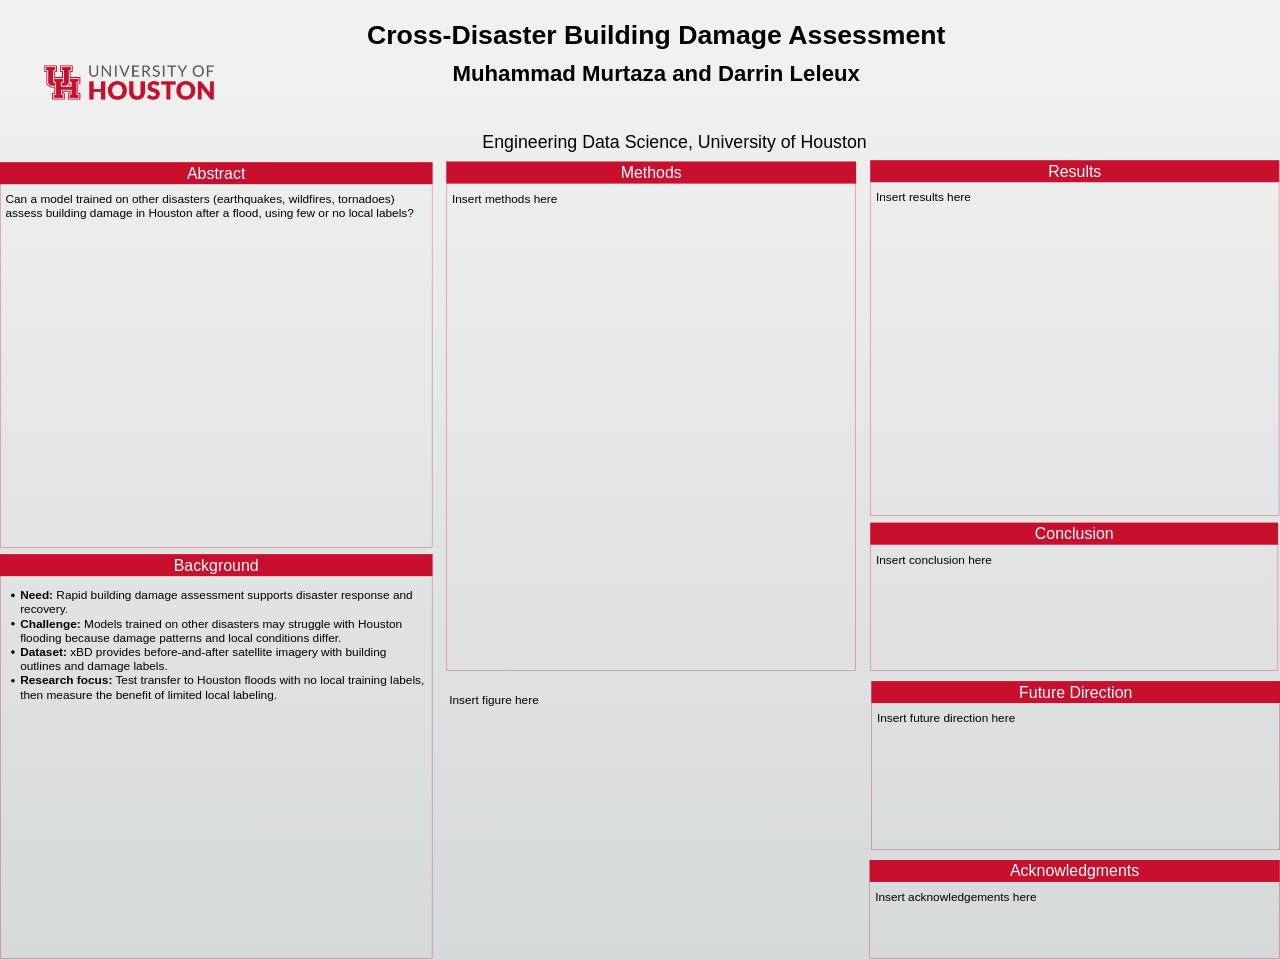
==== commit 6fc81aaa: "Add background notes to poster Co-Authored-By: Claude Opus 5.5 <noreply@anthropic.com>" ====
--- a/docs/poster/index.html
+++ b/docs/poster/index.html
@@ -568,7 +568,12 @@
 <section id="background" class="panel">
 <h2>Background</h2>
 <div class="panel-body">
-<p>Insert background here</p>
+<ul>
+<li><strong>Need:</strong> Rapid building damage assessment supports disaster response and recovery.</li>
+<li><strong>Challenge:</strong> Models trained on other disasters may struggle with Houston flooding because damage patterns and local conditions differ.</li>
+<li><strong>Dataset:</strong> xBD provides before-and-after satellite imagery with building outlines and damage labels.</li>
+<li><strong>Research focus:</strong> Test transfer to Houston floods with no local training labels, then measure the benefit of limited local labeling.</li>
+</ul>
 </div>
 </section>
 <section id="methods" class="panel">
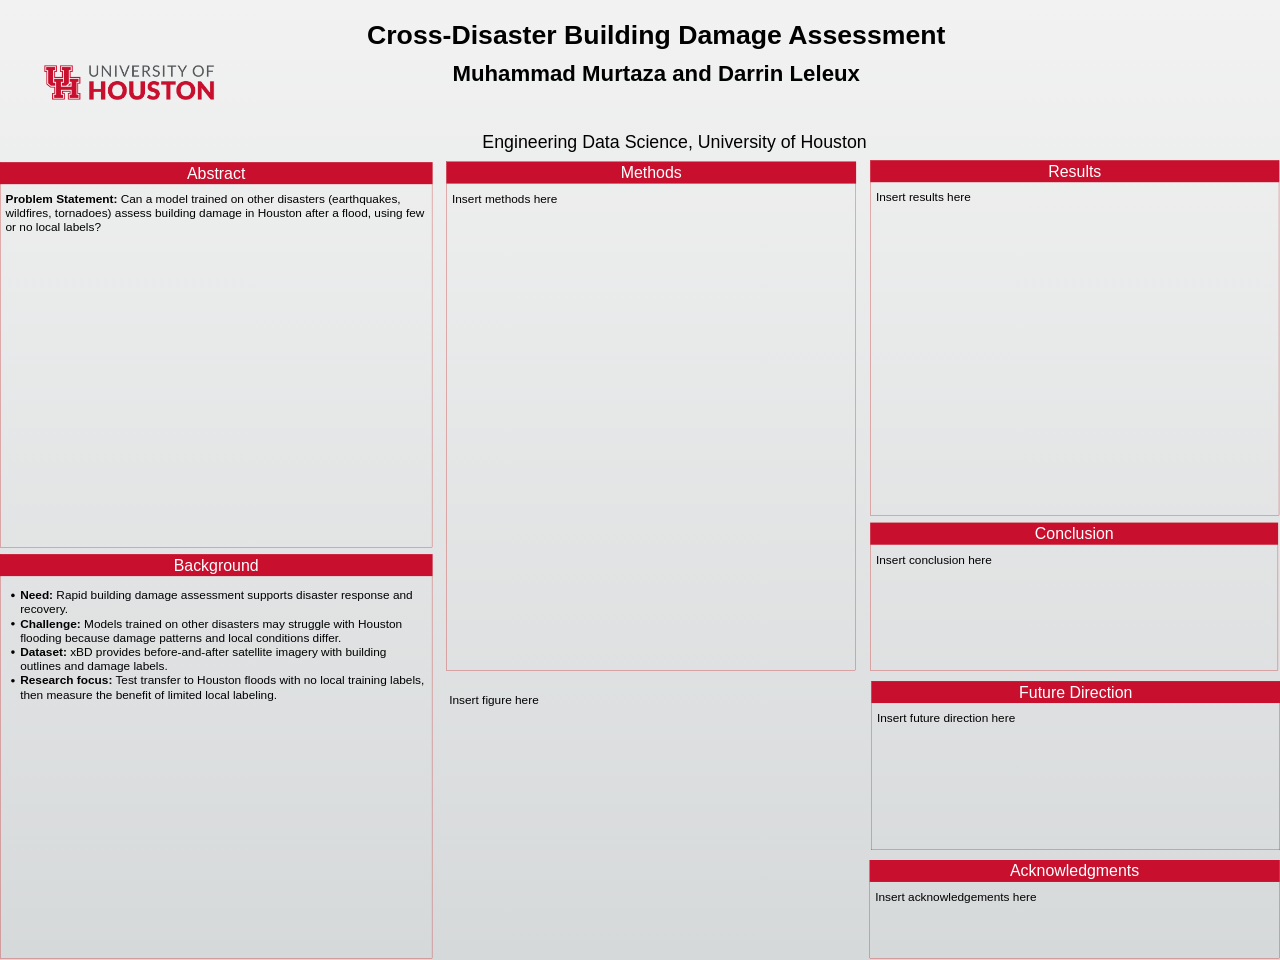
==== commit a861e1d3: "Label poster abstract as problem statement Co-Authored-By: Claude Opus 5.5 <noreply@anthropic.com>" ====
--- a/docs/poster/index.html
+++ b/docs/poster/index.html
@@ -562,7 +562,7 @@
 <section id="abstract" class="panel">
 <h2>Abstract</h2>
 <div class="panel-body">
-<p>Can a model trained on other disasters (earthquakes, wildfires, tornadoes) assess building damage in Houston after a flood, using few or no local labels?</p>
+<p><strong>Problem Statement:</strong> Can a model trained on other disasters (earthquakes, wildfires, tornadoes) assess building damage in Houston after a flood, using few or no local labels?</p>
 </div>
 </section>
 <section id="background" class="panel">
